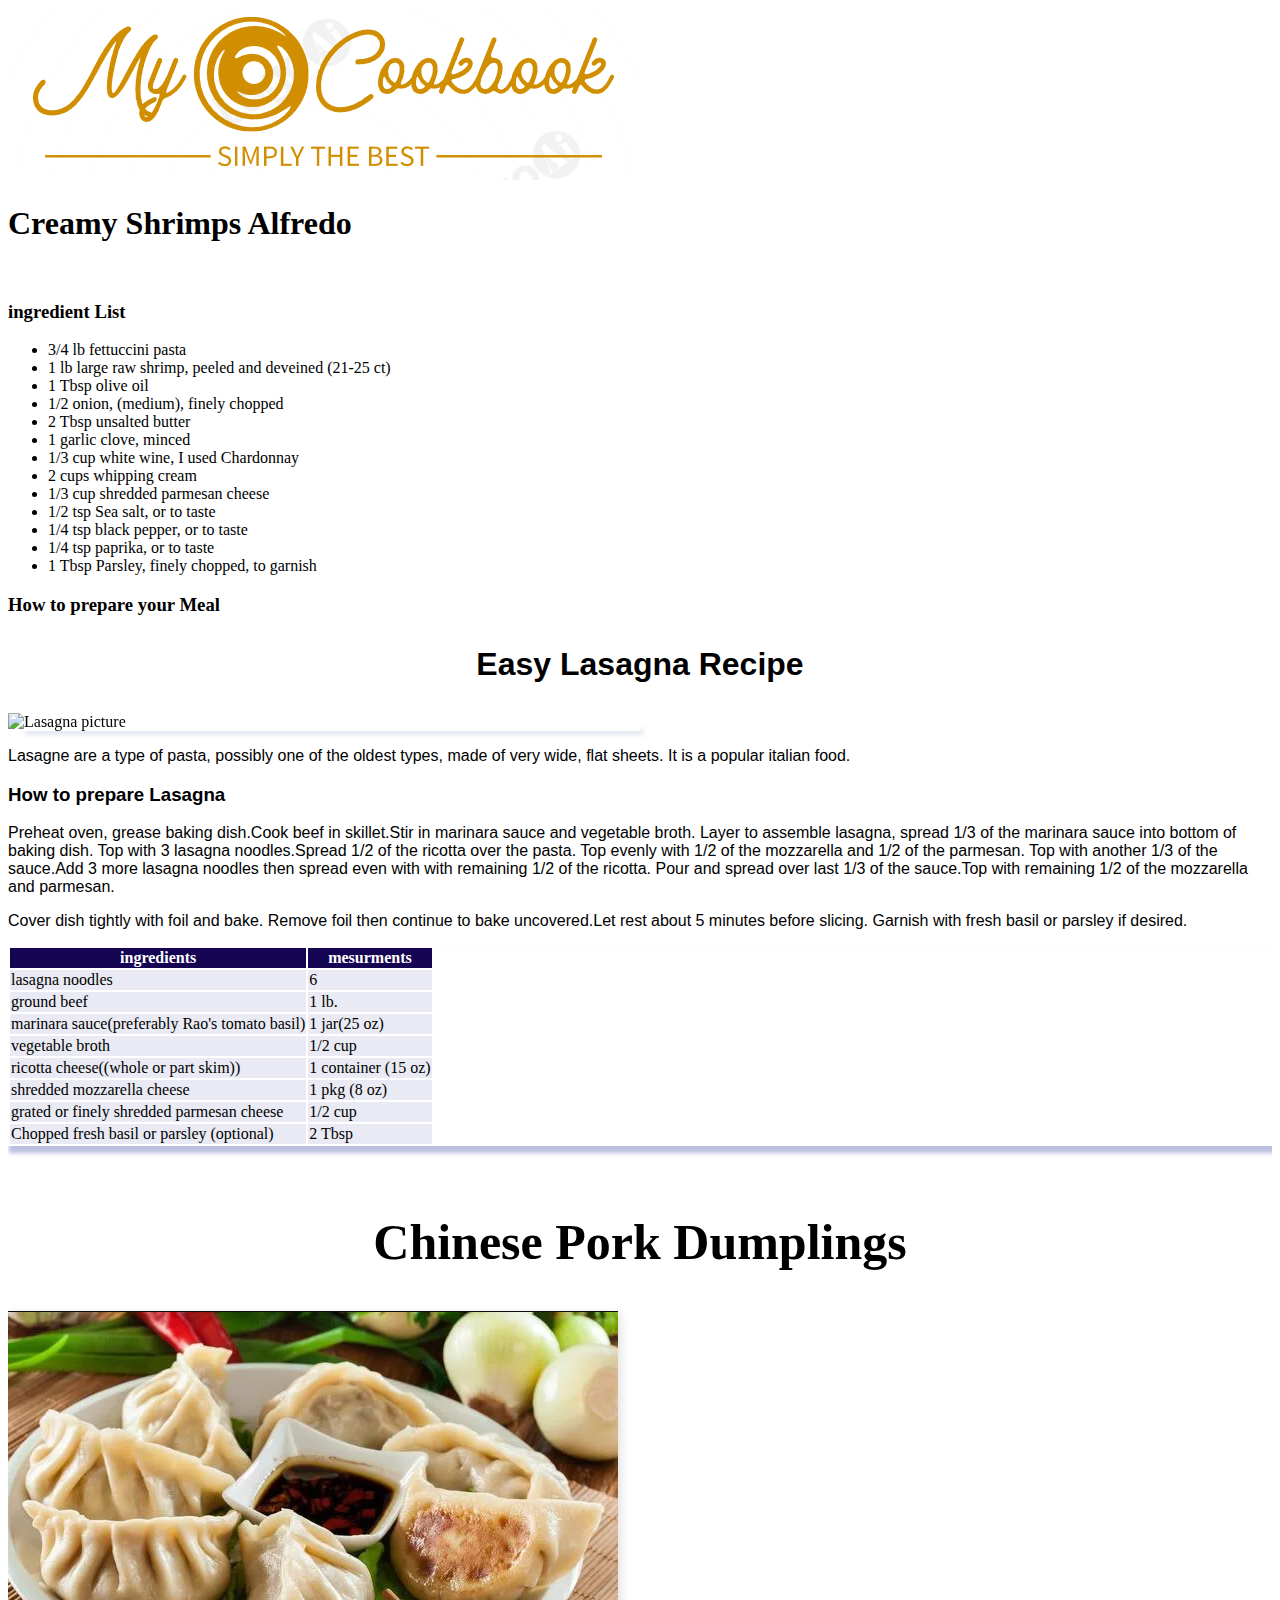
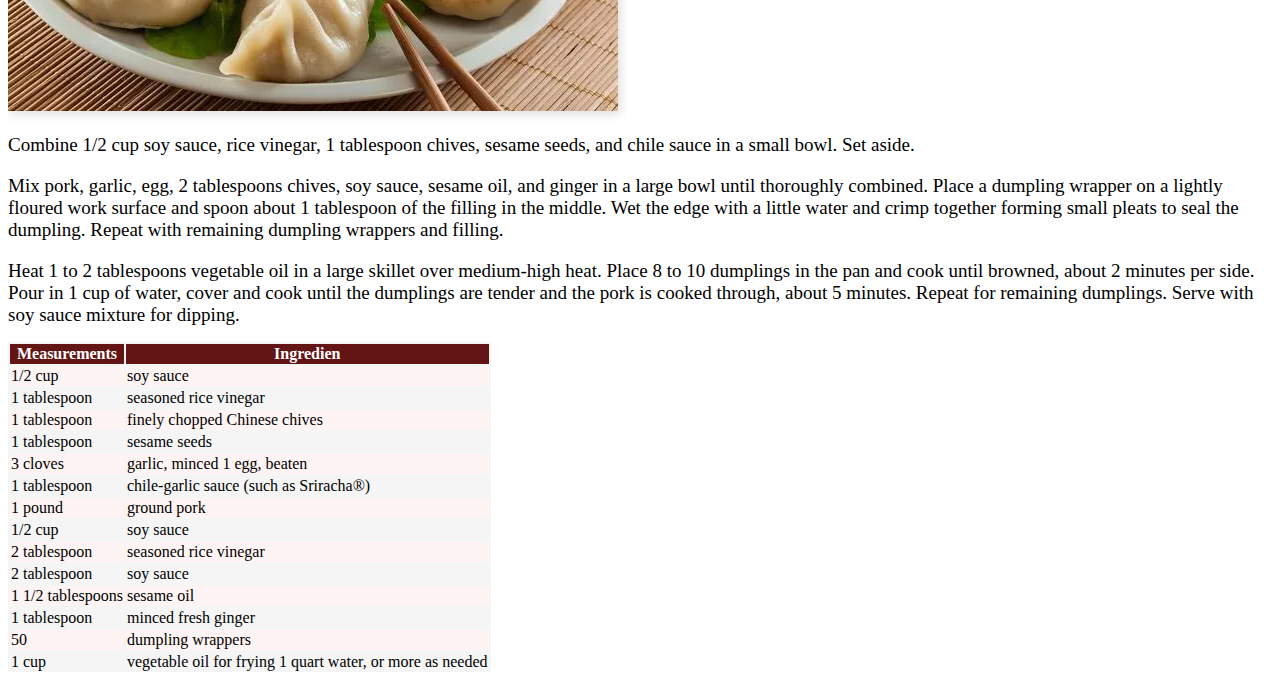
==== index.html @ 38d3a1ac "Add lasgna img and table hover&shadow" ====
<!DOCTYPE html>
<html lang="en">

<head>
    <meta charset="UTF-8">
    <meta http-equiv="X-UA-Compatible" content="IE=edge">
    <meta name="viewport" content="width=device-width, initial-scale=1.0">
    <link rel="stylesheet" href="style.css">
    <link href="https://cdn.jsdelivr.net/npm/bootstrap@5.2.0/dist/css/bootstrap.min.css" rel="stylesheet"
        integrity="sha384-gH2yIJqKdNHPEq0n4Mqa/HGKIhSkIHeL5AyhkYV8i59U5AR6csBvApHHNl/vI1Bx" crossorigin="anonymous">
    <title>My Coockbook</title>
</head>

<body>
    <div class=".container">
        <div class="logo">
            <img src="./Logo.PNG" alt="This Should be a logo">
        </div>
        <!-- Lemmys Part-->
        <h1>Creamy Shrimps Alfredo</h1>
        <div class=".container">
         <div class="row">
          <div class="col">
            <!-- add flex to container and try to box img and contents-->
            <img src="https://simplyhomecooked.com/wp-content/uploads/2021/06/shrimp-alfredo-pasta-30.jpg" width="300px" alt="">
        </div>
        <div class="col">
        <h3>ingredient List</h3>
        <ul>
            <li>3/4 lb fettuccini pasta</li>
            <li>1 lb large raw shrimp, peeled and deveined (21-25 ct)</li>
            <li>1 Tbsp olive oil</li>
            <li>1/2 onion, (medium), finely chopped</li>
            <li>2 Tbsp unsalted butter</li>
            <li>1 garlic clove, minced</li>
            <li>1/3 cup white wine, I used Chardonnay</li>
            <li>2 cups whipping cream</li>
            <li>1/3 cup shredded parmesan cheese</li>
            <li>1/2 tsp Sea salt, or to taste</li>
            <li>1/4 tsp black pepper, or to taste</li>
            <li>1/4 tsp paprika, or to taste</li>
            <li>1 Tbsp Parsley, finely chopped, to garnish</li>
        </ul>
    </div>
    <div class="row">
        <div class="col">
            <H3 class=".center">How to prepare your Meal</H3>
        </div>
    </div>
    </div>
        </div>
        <!-- Lemmys Part -->
        <!-- Salmas Part -->
       
        <div class="container">
            <div class="row">
                <div class="lasagna_heading">
                    <h1>Easy Lasagna Recipe</h1>
                </div>
                <div class="col lasagna_img_column">
                        <img class="lasagna_img" src="https://images.getrecipekit.com/20220225135207-white-lasagna-1.jpeg?aspect_ratio=16:9&quality=90&" alt=" Lasagna picture" width="640px">   
                        <div class="lasgna_img_shadow">
                            <div class="lasagna_img_text">Easy Lasagna Recipe</div>
                        </div>
                </div>
                <div class="col lasagna_info_column ">
                       <p> Lasagne are a type of pasta, possibly one of the oldest types, made of very wide, flat sheets. 
                        It is a popular italian food.<p>
                        <h3>How to prepare Lasagna</h3>
                        <p>Preheat oven, grease baking dish.Cook beef in skillet.Stir in marinara sauce and vegetable broth.
                            Layer to assemble lasagna, spread 1/3 of the marinara sauce into bottom of baking dish.  
                            Top with 3 lasagna noodles.Spread 1/2 of the ricotta over the pasta. Top evenly with 1/2 of the mozzarella and 1/2 of the parmesan. 
                            Top with another 1/3 of the sauce.Add 3 more lasagna noodles then spread even with with remaining 1/2 of the ricotta.
                            Pour and spread over last 1/3 of the sauce.Top with remaining 1/2 of the mozzarella and parmesan.
                        </p>
                        <p> Cover dish tightly with foil and bake.
                            Remove foil then continue to bake uncovered.Let rest about 5 minutes before slicing.
                            Garnish with fresh basil or parsley if desired.</p> 
    
                        </p>
                </div>
                
                 <div class="lasagna_table">
                    <table class="table table-striped table-bordered table-hover ">
                         <thead class="lasagna_table_head">
                             <tr>
                                <th scope="col">ingredients</th>
                                <th scope="col">mesurments</th>
                             </tr>
                         </thead>
                          <tbody class="lasagna_table_body">
                             <tr>
                                 <td>lasagna noodles</td>
                                 <td>6</td>
                             </tr>
                             <tr>
                                 <td>ground beef</td>
                                 <td>1 lb.</td>
                             </tr>
                             <tr>
                                 <td>marinara sauce(preferably Rao's tomato basil)</td>
                                 <td>1 jar(25 oz) </td>
                             </tr>
                             <tr>
                               <td>vegetable broth</td>
                               <td>1/2 cup</td>
                             </tr>
                             <tr>
                               <td> ricotta cheese((whole or part skim))</td>
                               <td>1 container (15 oz) </td>
                             </tr>
                             <tr>
                               <td>shredded mozzarella cheese</td>
                               <td>1 pkg (8 oz)</td>
                             </tr>
                             <tr>
                                 <td>grated or finely shredded parmesan cheese</td>
                                 <td>1/2 cup</td>
                             </tr>
                             <tr>
                                 <td>Chopped fresh basil or parsley (optional)</td>
                                 <td>2 Tbsp</td>
                             </tr>
                         </tbody>
                     </table> 
                 </div>       
          </div>
        </div>
   
        <!-- Salmas Part -->
        <!-- Simrans Part -->
        <section class="dumpling_recipe_main">
            <div class="container">
                <div class="row dumpling_recipe_row">
                    <div class="dumpling_recipe_header">
                        <h2>Chinese Pork Dumplings</h2>
                    </div>
                    <div class="col-md-6 item clean dumpling_recipe_img">
                        <img src="images/Chinadumpling.png" alt="image">
                        <div class="overlay">
                            <span>"</span>
                            <span>Chinese Pork Dumplings</span>
                            <span></span>
                        </div>
                    </div>

                    <div class="col-md-6 dumpling_recipe_text">
                        <p>Combine 1/2 cup soy sauce, rice vinegar, 1 tablespoon chives, sesame seeds, and chile sauce
                            in a small
                            bowl. Set aside.</p>
                        <p>
                            Mix pork, garlic, egg, 2 tablespoons chives, soy sauce, sesame oil, and ginger in a large
                            bowl until
                            thoroughly combined. Place a dumpling wrapper on a lightly floured work surface and spoon
                            about 1
                            tablespoon of the filling in the middle. Wet the edge with a little water and crimp together
                            forming
                            small pleats to seal the dumpling. Repeat with remaining dumpling wrappers and filling.</p>
                        <p>
                            Heat 1 to 2 tablespoons vegetable oil in a large skillet over medium-high heat. Place 8 to
                            10 dumplings
                            in the pan and cook until browned, about 2 minutes per side. Pour in 1 cup of water, cover
                            and cook
                            until the dumplings are tender and the pork is cooked through, about 5 minutes. Repeat for
                            remaining
                            dumplings. Serve with soy sauce mixture for dipping.</p>
                    </div>
                    <div class="scrollbar" id="style-1">
                        <table class="table table-bordered table-striped mb-0">
                            <thead>
                                <tr class="heading_part">
                                    <th scope="col">Measurements</th>
                                    <th scope="col">Ingredien</th>
                                </tr>
                            </thead>
                            <tbody>
                                <tr class="discription_part">
                                    <td>1/2 cup</td>
                                    <td>soy sauce</td>
                                </tr>
                                <tr>
                                    <td>1 tablespoon</td>
                                    <td>seasoned rice vinegar</td>
                                </tr>
                                <tr class="discription_part">
                                    <td>1 tablespoon</td>
                                    <td>finely chopped Chinese chives</td>
                                </tr>
                                <tr>
                                    <td>1 tablespoon</td>
                                    <td>sesame seeds</td>
                                </tr>
                                <tr class="discription_part">
                                    <td>3 cloves</td>
                                    <td>garlic, minced 1 egg, beaten</td>
                                </tr>
                                <tr>
                                    <td>1 tablespoon</td>
                                    <td>chile-garlic sauce (such as Sriracha®)</td>
                                </tr>
                                <tr class="discription_part">
                                    <td>1 pound</td>
                                    <td>ground pork</td>
                                </tr>
                                <tr>
                                    <td>1/2 cup</td>
                                    <td>soy sauce</td>
                                </tr>
                                <tr class="discription_part">
                                    <td>2 tablespoon</td>
                                    <td>seasoned rice vinegar</td>
                                </tr>
                                <tr>
                                    <td>2 tablespoon</td>
                                    <td>soy sauce</td>
                                </tr>
                                <tr class="discription_part">
                                    <td>1 1/2 tablespoons</td>
                                    <td>sesame oil</td>
                                </tr>
                                <tr>
                                    <td>1 tablespoon</td>
                                    <td> minced fresh ginger</td>
                                </tr>
                                <tr class="discription_part">
                                    <td>50</td>
                                    <td>dumpling wrappers</td>
                                </tr>
                                <tr>
                                    <td>1 cup</td>
                                    <td>vegetable oil for frying 1 quart water, or more as needed</td>
                                </tr>
                            </tbody>
                        </table>
                    </div>
                </div>
            </div>
        </section>
        <!-- Simrans Part -->
    </div>
    <footer>

    </footer>
</body>

</html>
---- style.css ----
html {
    overflow-x: hidden;
}
section {
    padding: 25px 0;
}
body {
    overflow: hidden;
}
/* ----------------Simran's section start */
.dumpling_recipe_main .dumpling_recipe_header h2{
text-align: center;
margin-bottom: 40px;
font-size: 50px;
}
.dumpling_recipe_main .dumpling_recipe_img img{
width: 100%;
}
.dumpling_recipe_main .dumpling_recipe_text p{
  font-size: 19px;
  margin-bottom: 16px;
    }
.dumpling_recipe_main .heading_part {
    background-color: rgb(99 21 21) !important;
    color: white;
}
.dumpling_recipe_main .discription_part {
    background-color: #fff4f4;
}

.scrollbar {
    margin-left: 30px;
    float: left;
    height: 330px;
       background: #f5f5f5;
    overflow-y: scroll;
    margin-bottom: 25px;
    margin: 0 !important;
    padding: 0 !important;
}
.force-overflow {
    min-height: 450px;
}
#style-1::-webkit-scrollbar-track {
    -webkit-box-shadow: inset 0 0 6px rgba(0, 0, 0, 0.3);
    border-radius: 10px;
    background-color: #f5f5f5;
}
#style-1::-webkit-scrollbar {
    width: 12px;
    background-color: #f5f5f5;
}
#style-1::-webkit-scrollbar-thumb {
    border-radius: 10px;
    -webkit-box-shadow: inset 0 0 6px rgba(0, 0, 0, 0.3);
    background-color: rgb(99 21 21);
}

    /* effect-clean*/


    .item{
        height: 400px;
        background-color: white;
        position: relative;
        display: inline-block;
        overflow: hidden;
        box-shadow: 2px 3px 10px #dddddd;
      }
      
      .item .overlay{
        color: #000;
        width: 100%;
        height: 100%;
        background-color:  #ffffff82;
        opacity: 0;
        transition: all 0.5s ease;
        position: absolute;
        top: 0; 
        bottom: 0;
      }



.clean .overlay span:nth-child(1){
    position: absolute;
    left: 30%;
    top: 40%;
    font-size: 50px;
    font-weight: bold;
    font-family: coustard;
    transform: translateX(-50%);
  }
  
  .clean .overlay span:nth-child(2){
    position: absolute;
    top: 50%;
    left: 50%;
    font-size: 25px;
    transform: translateX(-50%);
  }
  
  .clean .overlay span:nth-child(3){
    height: 3px;
    background-color: #000;
    position: absolute;
    top: 60%;
    left: 0;
  }
  
  .clean .overlay:hover{
    opacity: 0.93;
  }
  
  .clean .overlay:hover span:nth-child(1){
    animation: slide 0.4s;
  }
  
  .clean .overlay:hover span:nth-child(2){
    animation: slide 0.7s;
  }
  
  .clean .overlay:hover span:nth-child(3){
    animation: line 0.5s forwards;
  }
  
  @keyframes slide{
    0%   {transform:translateX(-10%);}
    100% {transform:translateX(-50%);}
  }
  
  @keyframes line{
    0%   {width: 0;}
    100% {width: 50%}
  }

/* ----------------Simran's section end */

/* ----------------Salma's section start */
.lasagna_heading{
  text-align: center;
  margin: 30px;
  font-family: Verdana,sans-serif;

}
.lasagna_img_column {
  position: relative;
  width: 50%;
}
.lasagna_img_column:hover .lasagna_img{
  opacity: 0.3;
}
.lasagna_img_column:hover .lasgna_img_shadow{
  opacity: 1;
}
.lasagna_img{
  opacity: 1;
  display: block;
  width: 100%;
  height: auto;
  transition: .5s ease;
  backface-visibility: hidden;
  box-shadow: 10px 10px 5px -7px rgba(188,195,217,0.64);
}
.lasgna_img_shadow {
  transition: .5s ease;
  opacity: 0;
  position: absolute;
  top: 40%;
  left: 50%;
  transform: translate(-50%, -50%);
}
.lasagna_img_text {
  color:black;
  font-family: Brush Script MT ;
  font-size: 30px;
}
.lasagna_info_column{
  font-size: 16px;
  font-family: Verdana,sans-serif;
}
/*Table design*/
.lasagna_table{
  box-shadow: 3px 5px 4px 2px rgba(161,165,212,0.71);
  margin-top: 10px;
}
.lasagna_table_head{
  background-color: rgb(21, 4, 82);
  color: white;
}
.lasagna_table_body{
  background-color: #e9eaf3;
}
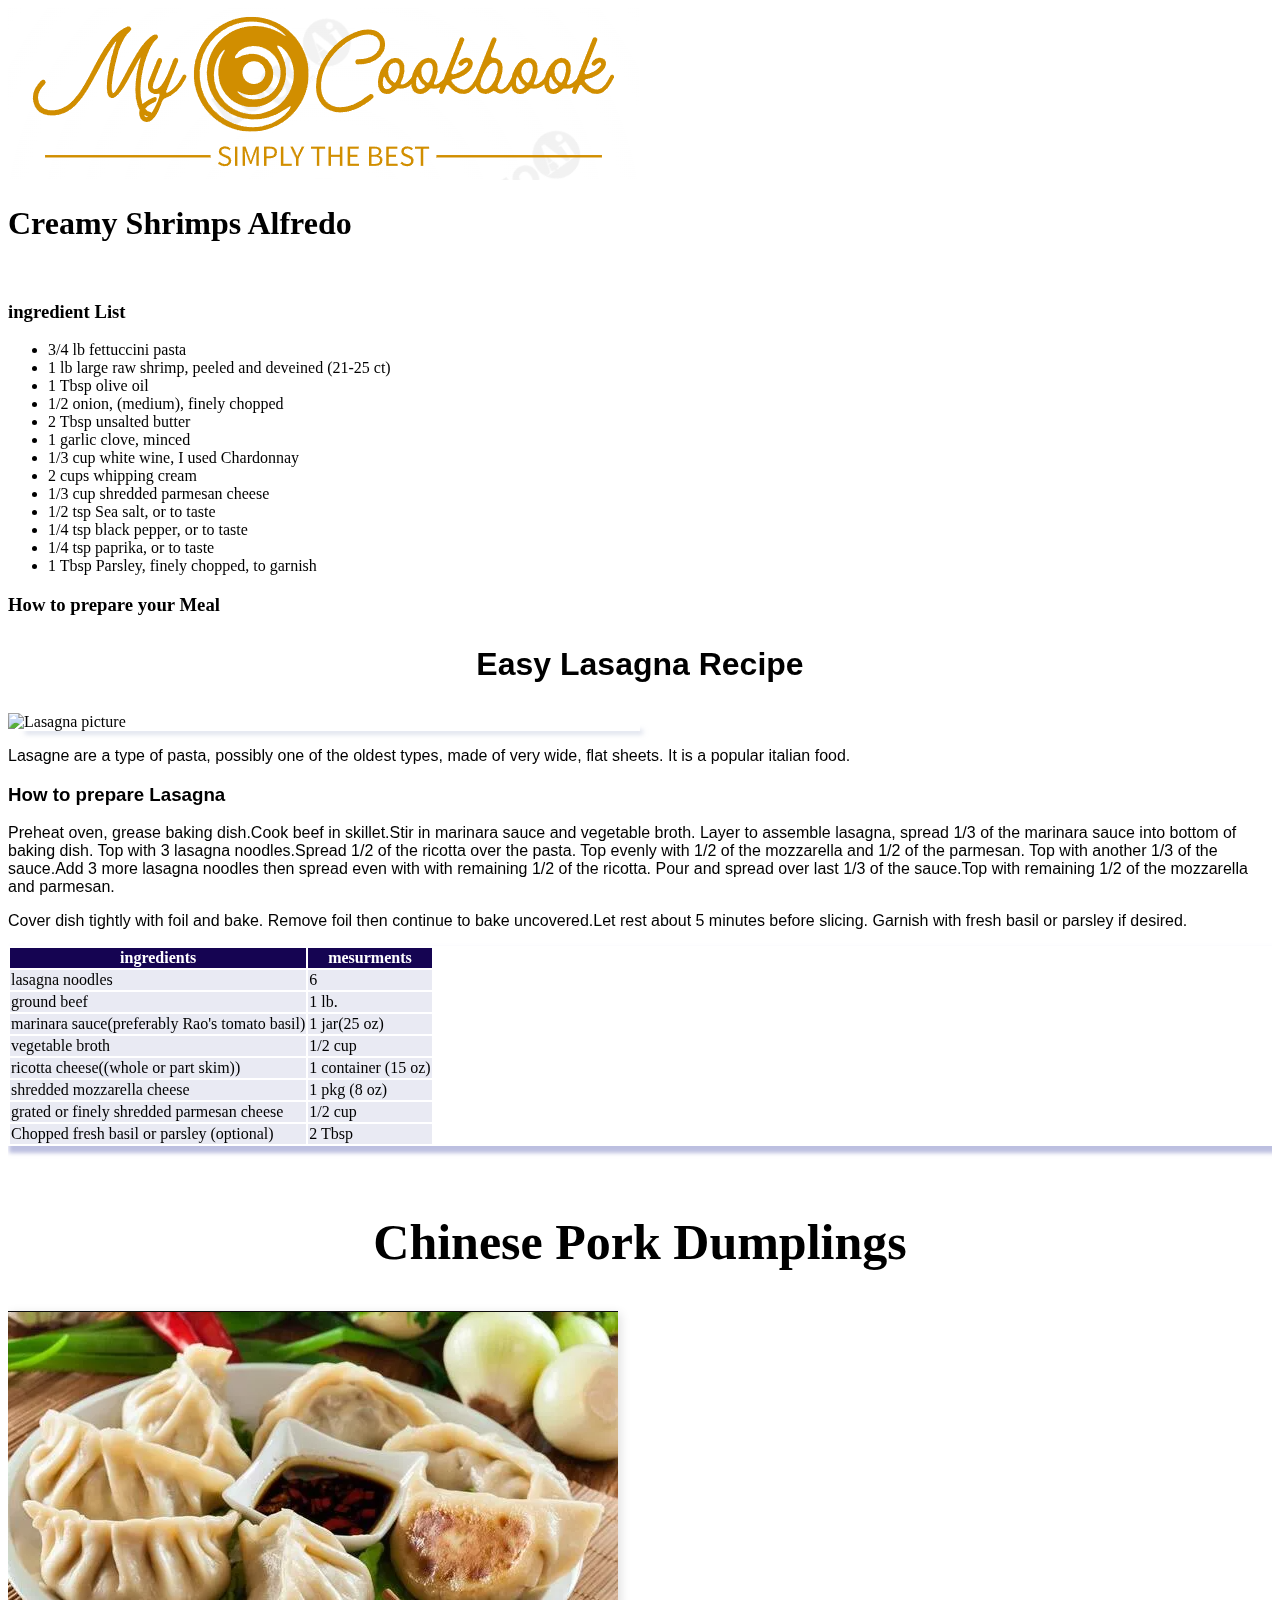
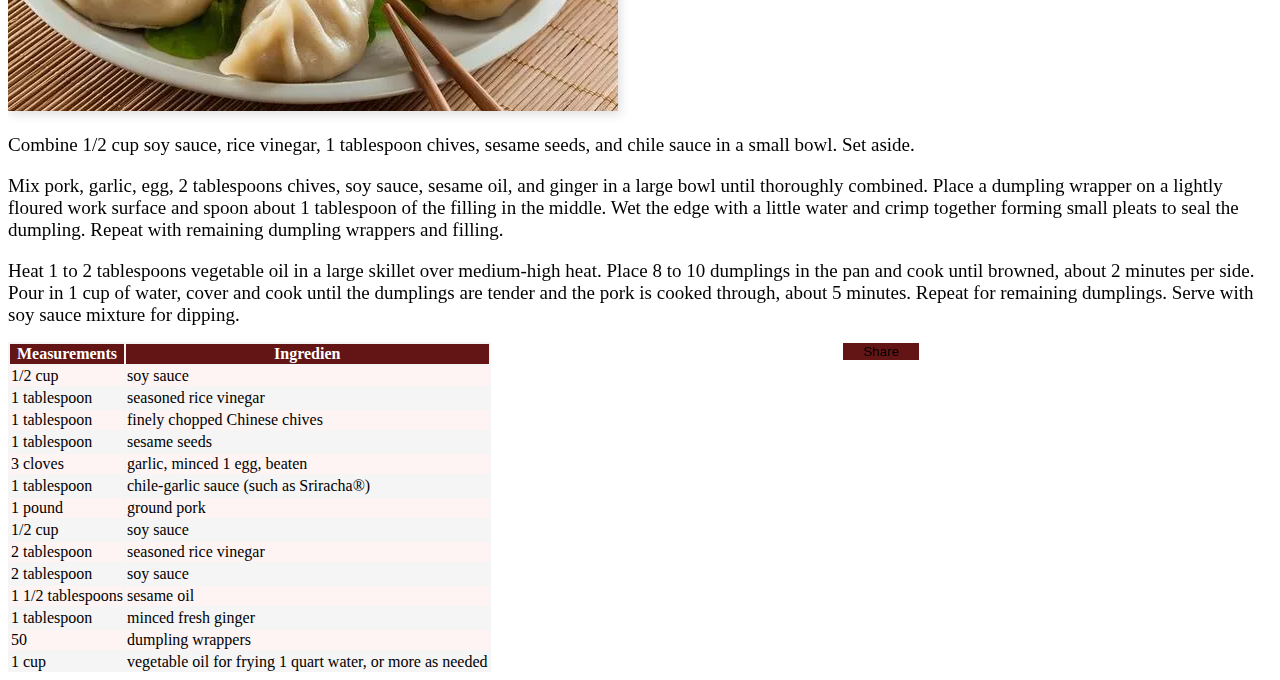
==== commit 9d197adf: "Merge pull request #14 from Dreamyashflower/css" ====
--- a/index.html
+++ b/index.html
@@ -233,6 +233,14 @@
                             </tbody>
                         </table>
                     </div>
+                     <div class="row dumpling_recipe_btn">
+                        <div class="col mt-2 mb-2 dumpling_recipe_btn_inner">
+                            <button type="button" class="btn btn-primary"
+                                onclick="alert('Do you want to share this recipe?')">
+                                Share
+                            </button>
+                        </div>
+                    </div>
                 </div>
             </div>
         </section>
--- a/style.css
+++ b/style.css
@@ -28,35 +28,42 @@
 .dumpling_recipe_main .discription_part {
     background-color: #fff4f4;
 }
-
-.scrollbar {
+.dumpling_recipe_main .scrollbar {
     margin-left: 30px;
     float: left;
     height: 330px;
-       background: #f5f5f5;
+    background: #f5f5f5;
     overflow-y: scroll;
     margin-bottom: 25px;
     margin: 0 !important;
     padding: 0 !important;
 }
-.force-overflow {
+.dumpling_recipe_main .force-overflow {
     min-height: 450px;
 }
-#style-1::-webkit-scrollbar-track {
+.dumpling_recipe_main #style-1::-webkit-scrollbar-track {
     -webkit-box-shadow: inset 0 0 6px rgba(0, 0, 0, 0.3);
     border-radius: 10px;
     background-color: #f5f5f5;
 }
-#style-1::-webkit-scrollbar {
+.dumpling_recipe_main #style-1::-webkit-scrollbar {
     width: 12px;
     background-color: #f5f5f5;
 }
-#style-1::-webkit-scrollbar-thumb {
+.dumpling_recipe_main #style-1::-webkit-scrollbar-thumb {
     border-radius: 10px;
     -webkit-box-shadow: inset 0 0 6px rgba(0, 0, 0, 0.3);
     background-color: rgb(99 21 21);
 }
-
+.dumpling_recipe_main .dumpling_recipe_btn_inner {
+    text-align: center;
+}
+.dumpling_recipe_main .dumpling_recipe_btn_inner button {
+    background-color: rgb(99 21 21);
+    padding-right: 20px;
+    padding-left: 20px;
+    border: none;
+}
     /* effect-clean*/
 
 
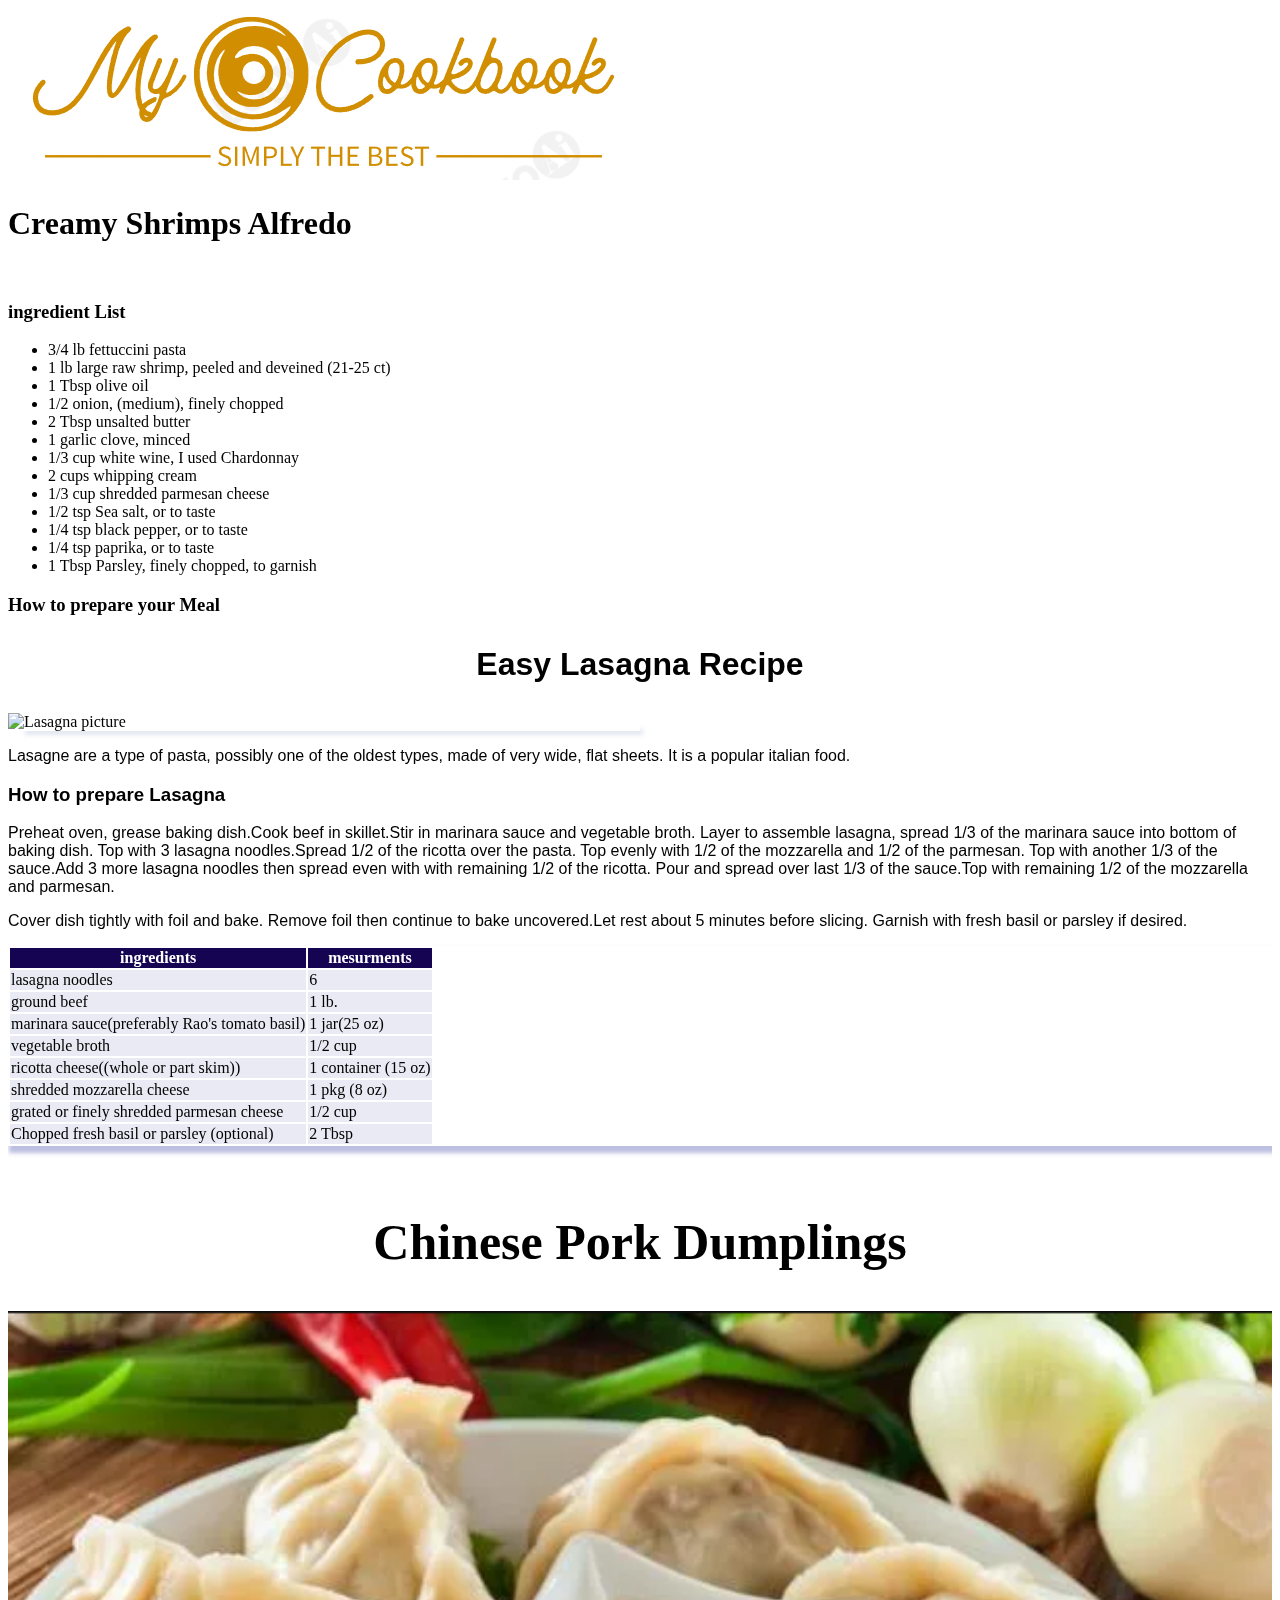
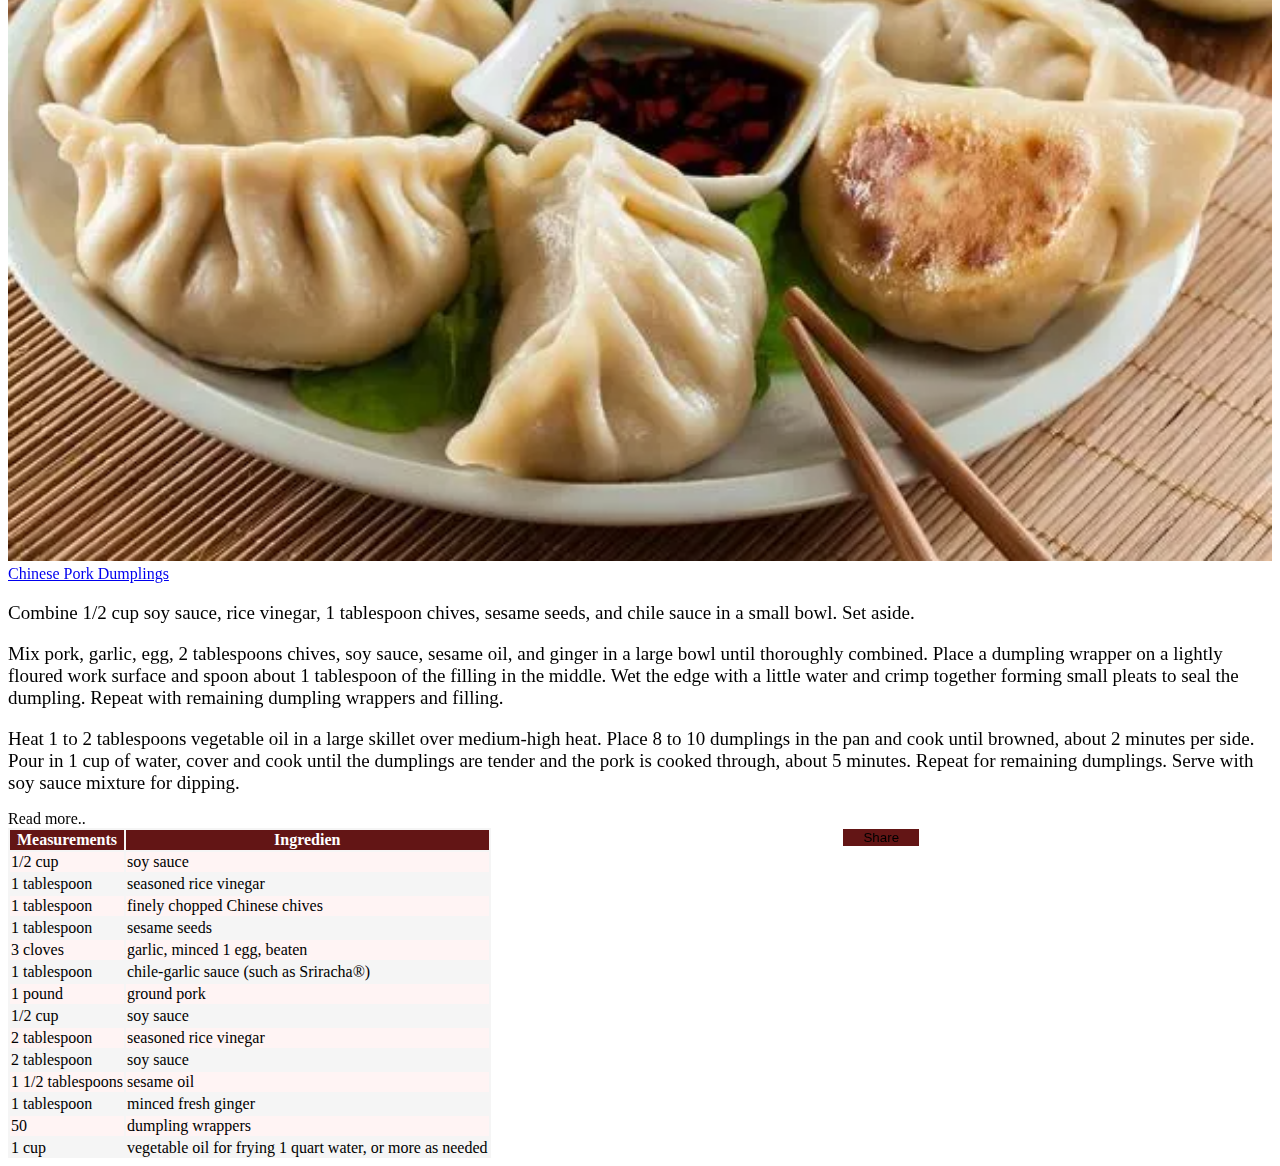
==== commit c9d211ca: "add javascript in html page" ====
--- a/index.html
+++ b/index.html
@@ -126,129 +126,177 @@
                  </div>       
           </div>
         </div>
-   
-        <!-- Salmas Part -->
-        <!-- Simrans Part -->
-        <section class="dumpling_recipe_main">
-            <div class="container">
-                <div class="row dumpling_recipe_row">
+   </div>
+    <!-- Salmas Part -->
+    <!-- Simrans Part -->
+    <section class="dumpling_recipe_main">
+        <div class="container">
+            <div class="dumpling_recipe_inner">
+                <div class="row">
                     <div class="dumpling_recipe_header">
                         <h2>Chinese Pork Dumplings</h2>
                     </div>
-                    <div class="col-md-6 item clean dumpling_recipe_img">
-                        <img src="images/Chinadumpling.png" alt="image">
-                        <div class="overlay">
-                            <span>"</span>
-                            <span>Chinese Pork Dumplings</span>
-                            <span></span>
-                        </div>
+                    <div class="col-md-6 dumpling_recipe_img">
+                        <a href="#0">
+                            <div class="img-overlay">
+                                <img src="images/Chinadumpling.png" alt="Avatar" class="img-overlay-image">
+                                <div class="overlay">
+                                    <div class="text">Chinese Pork Dumplings</div>
+                                </div>
+                            </div>
+                        </a>
+
                     </div>
-
                     <div class="col-md-6 dumpling_recipe_text">
-                        <p>Combine 1/2 cup soy sauce, rice vinegar, 1 tablespoon chives, sesame seeds, and chile sauce
+                        <p>Combine 1/2 cup soy sauce, rice vinegar, 1 tablespoon chives, sesame seeds, and chile
+                            sauce
                             in a small
                             bowl. Set aside.</p>
+
                         <p>
-                            Mix pork, garlic, egg, 2 tablespoons chives, soy sauce, sesame oil, and ginger in a large
+                            Mix pork, garlic, egg, 2 tablespoons chives, soy sauce, sesame oil, and ginger in a
+                            large
                             bowl until
-                            thoroughly combined. Place a dumpling wrapper on a lightly floured work surface and spoon
+                            thoroughly combined. Place a dumpling wrapper on a lightly floured work surface and
+                            spoon
                             about 1
-                            tablespoon of the filling in the middle. Wet the edge with a little water and crimp together
+                            tablespoon of the filling in the middle. Wet the edge with a little water and crimp
+                            together
                             forming
-                            small pleats to seal the dumpling. Repeat with remaining dumpling wrappers and filling.</p>
-                        <p>
-                            Heat 1 to 2 tablespoons vegetable oil in a large skillet over medium-high heat. Place 8 to
-                            10 dumplings
-                            in the pan and cook until browned, about 2 minutes per side. Pour in 1 cup of water, cover
-                            and cook
-                            until the dumplings are tender and the pork is cooked through, about 5 minutes. Repeat for
-                            remaining
-                            dumplings. Serve with soy sauce mixture for dipping.</p>
+                            small pleats to seal the dumpling. Repeat with remaining dumpling wrappers and filling.
+                        </p>
+                        <div id="extra_content" class="extra_content">
+                            <p>
+                                Heat 1 to 2 tablespoons vegetable oil in a large skillet over medium-high heat. Place 8
+                                to
+                                10 dumplings
+                                in the pan and cook until browned, about 2 minutes per side. Pour in 1 cup of water,
+                                cover
+                                and cook
+                                until the dumplings are tender and the pork is cooked through, about 5 minutes. Repeat
+                                for
+                                remaining
+                                dumplings. Serve with soy sauce mixture for dipping.</p>
+                        </div>
+                        <div id="read_more" class="read_more">Read more..</div>
                     </div>
-                    <div class="scrollbar" id="style-1">
-                        <table class="table table-bordered table-striped mb-0">
-                            <thead>
-                                <tr class="heading_part">
-                                    <th scope="col">Measurements</th>
-                                    <th scope="col">Ingredien</th>
-                                </tr>
-                            </thead>
-                            <tbody>
-                                <tr class="discription_part">
-                                    <td>1/2 cup</td>
-                                    <td>soy sauce</td>
-                                </tr>
-                                <tr>
-                                    <td>1 tablespoon</td>
-                                    <td>seasoned rice vinegar</td>
-                                </tr>
-                                <tr class="discription_part">
-                                    <td>1 tablespoon</td>
-                                    <td>finely chopped Chinese chives</td>
-                                </tr>
-                                <tr>
-                                    <td>1 tablespoon</td>
-                                    <td>sesame seeds</td>
-                                </tr>
-                                <tr class="discription_part">
-                                    <td>3 cloves</td>
-                                    <td>garlic, minced 1 egg, beaten</td>
-                                </tr>
-                                <tr>
-                                    <td>1 tablespoon</td>
-                                    <td>chile-garlic sauce (such as Sriracha®)</td>
-                                </tr>
-                                <tr class="discription_part">
-                                    <td>1 pound</td>
-                                    <td>ground pork</td>
-                                </tr>
-                                <tr>
-                                    <td>1/2 cup</td>
-                                    <td>soy sauce</td>
-                                </tr>
-                                <tr class="discription_part">
-                                    <td>2 tablespoon</td>
-                                    <td>seasoned rice vinegar</td>
-                                </tr>
-                                <tr>
-                                    <td>2 tablespoon</td>
-                                    <td>soy sauce</td>
-                                </tr>
-                                <tr class="discription_part">
-                                    <td>1 1/2 tablespoons</td>
-                                    <td>sesame oil</td>
-                                </tr>
-                                <tr>
-                                    <td>1 tablespoon</td>
-                                    <td> minced fresh ginger</td>
-                                </tr>
-                                <tr class="discription_part">
-                                    <td>50</td>
-                                    <td>dumpling wrappers</td>
-                                </tr>
-                                <tr>
-                                    <td>1 cup</td>
-                                    <td>vegetable oil for frying 1 quart water, or more as needed</td>
-                                </tr>
-                            </tbody>
-                        </table>
-                    </div>
-                     <div class="row dumpling_recipe_btn">
-                        <div class="col mt-2 mb-2 dumpling_recipe_btn_inner">
-                            <button type="button" class="btn btn-primary"
-                                onclick="alert('Do you want to share this recipe?')">
-                                Share
-                            </button>
-                        </div>
-                    </div>
                 </div>
             </div>
-        </section>
-        <!-- Simrans Part -->
-    </div>
+            <div class="row">
+                <div class="scrollbar" id="style-1">
+                    <table class="table table-bordered table-striped mb-0">
+                        <thead>
+                            <tr class="heading_part">
+                                <th scope="col">Measurements</th>
+                                <th scope="col">Ingredien</th>
+                            </tr>
+                        </thead>
+                        <tbody>
+                            <tr class="discription_part">
+                                <td>1/2 cup</td>
+                                <td>soy sauce</td>
+                            </tr>
+                            <tr class="discription_part_second">
+                                <td>1 tablespoon</td>
+                                <td>seasoned rice vinegar</td>
+                            </tr>
+                            <tr class="discription_part">
+                                <td>1 tablespoon</td>
+                                <td>finely chopped Chinese chives</td>
+                            </tr>
+                            <tr class="discription_part_second">
+                                <td>1 tablespoon</td>
+                                <td>sesame seeds</td>
+                            </tr>
+                            <tr class="discription_part">
+                                <td>3 cloves</td>
+                                <td>garlic, minced 1 egg, beaten</td>
+                            </tr>
+                            <tr class="discription_part_second">
+                                <td>1 tablespoon</td>
+                                <td>chile-garlic sauce (such as Sriracha®)</td>
+                            </tr>
+                            <tr class="discription_part">
+                                <td>1 pound</td>
+                                <td>ground pork</td>
+                            </tr>
+                            <tr class="discription_part_second">
+                                <td>1/2 cup</td>
+                                <td>soy sauce</td>
+                            </tr>
+                            <tr class="discription_part">
+                                <td>2 tablespoon</td>
+                                <td>seasoned rice vinegar</td>
+                            </tr>
+                            <tr class="discription_part_second">
+                                <td>2 tablespoon</td>
+                                <td>soy sauce</td>
+                            </tr>
+                            <tr class="discription_part">
+                                <td>1 1/2 tablespoons</td>
+                                <td>sesame oil</td>
+                            </tr>
+                            <tr class="discription_part_second">
+                                <td>1 tablespoon</td>
+                                <td> minced fresh ginger</td>
+                            </tr>
+                            <tr class="discription_part">
+                                <td>50</td>
+                                <td>dumpling wrappers</td>
+                            </tr>
+                            <tr class="discription_part_second" s>
+                                <td>1 cup</td>
+                                <td>vegetable oil for frying 1 quart water, or more as needed</td>
+                            </tr>
+                        </tbody>
+                    </table>
+                </div>
+            </div>
+            <div class="row dumpling_recipe_btn">
+                <div class="col mt-3 mb-3 dumpling_recipe_btn_inner">
+                    <!-- <button type="button" class="btn btn-primary"
+                            onclick="alert('Do you want to share this recipe?'+ window.location.href)">
+                            Share
+                        </button> -->
+                    <button type="button" class="btn btn-primary" onclick="confirmation()" value="Share">
+                        Share
+                    </button>
+                </div>
+            </div>
+        </div>
+    </section>
+    <!-- Simrans Part -->
+    
     <footer>
-
     </footer>
+    
+    <script type="text/javascript">
+        // ------------alert..---------
+        function confirmation() {
+            var answer = confirm('Do you want to share this recipe?\n' + window.location.href);
+            if (answer) {
+                window.location = "recipe_page.html";
+            }
+            else {
+                alert("Thanks for sticking around!")
+            }
+        }
+        // ------------Read more..---------
+        document.getElementById("read_more").addEventListener('click', changeClass);
+
+        function changeClass() {
+            var content = document.getElementById("extra_content");
+            var btn = document.getElementById("read_more");
+            content.classList.toggle('show');
+
+            if (content.classList.contains("show")) {
+                btn.innerHTML = "Show less";
+            } else {
+                btn.innerHTML = "Read more..";
+            }
+        }
+
+    </script>
 </body>
 
 </html>
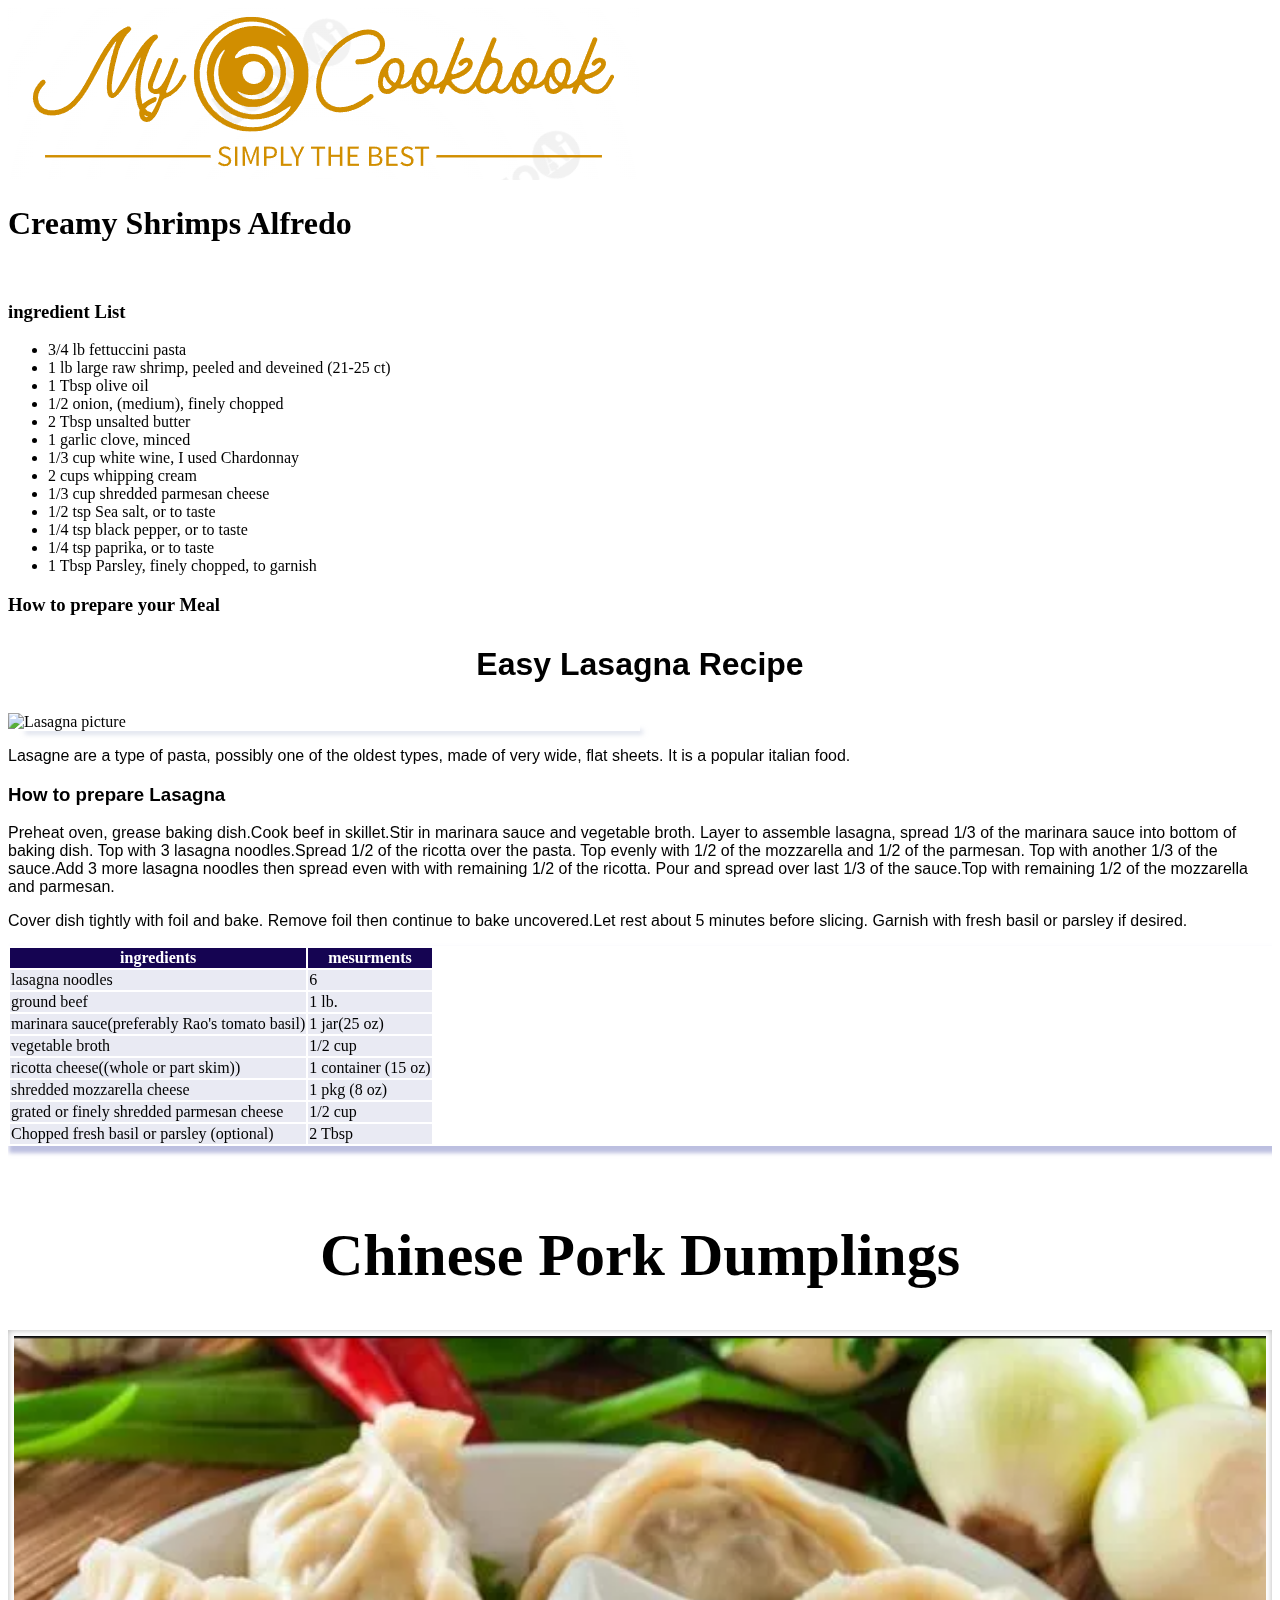
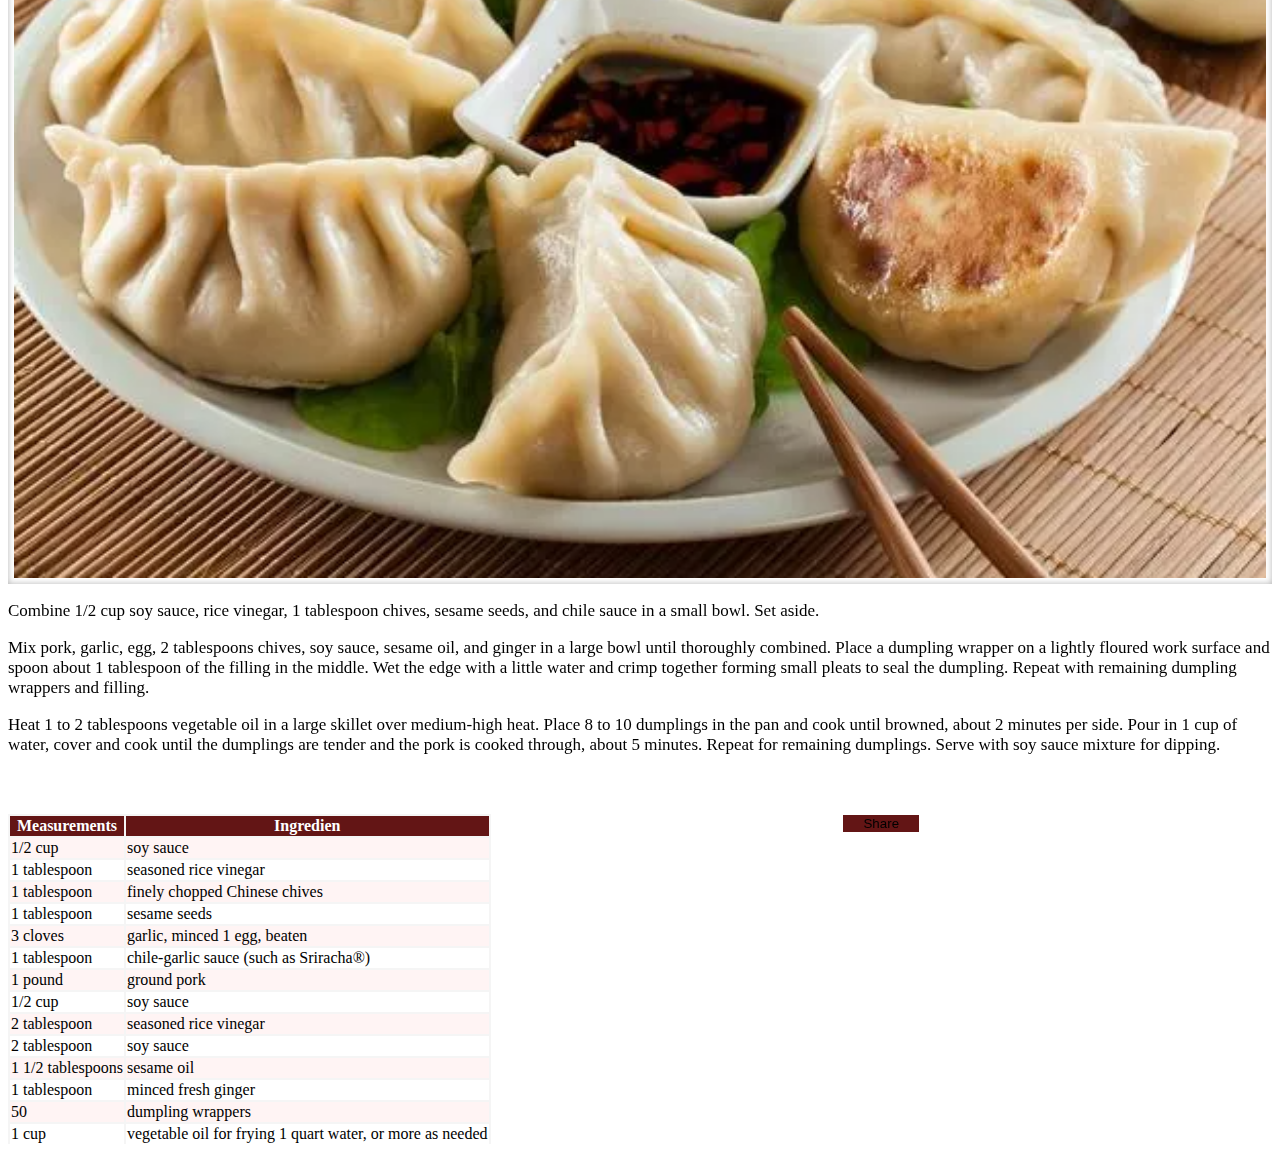
==== commit ec105c82: "edit 1 line in javascript" ====
--- a/index.html
+++ b/index.html
@@ -275,7 +275,7 @@
         function confirmation() {
             var answer = confirm('Do you want to share this recipe?\n' + window.location.href);
             if (answer) {
-                window.location = "recipe_page.html";
+                 window.location = "https://htmlpreview.github.io/?https://github.com/Dreamyashflower/My_Cookbook/blob/main/" + "recipe_page.html";
             }
             else {
                 alert("Thanks for sticking around!")
--- a/style.css
+++ b/style.css
@@ -1,4 +1,3 @@
-
 html {
     overflow-x: hidden;
 }
@@ -9,24 +8,35 @@
     overflow: hidden;
 }
 /* ----------------Simran's section start */
-.dumpling_recipe_main .dumpling_recipe_header h2{
-text-align: center;
-margin-bottom: 40px;
-font-size: 50px;
-}
-.dumpling_recipe_main .dumpling_recipe_img img{
-width: 100%;
-}
-.dumpling_recipe_main .dumpling_recipe_text p{
-  font-size: 19px;
-  margin-bottom: 16px;
-    }
+.dumpling_recipe_main .dumpling_recipe_header h2 {
+    text-align: center;
+    margin-bottom: 40px;
+    font-size: 50px;
+}
+.dumpling_recipe_main .dumpling_recipe_inner {
+    padding-bottom: 50px;
+}
+.dumpling_recipe_main .dumpling_recipe_img img {
+    width: 100%;
+}
+.dumpling_recipe_main .img-overlay {
+    -webkit-box-shadow: inset 0 0 6px rgb(0 0 0 / 30%);
+    padding: 6px;
+    background-color: white;
+}
+.dumpling_recipe_main .dumpling_recipe_text p {
+    font-size: 20px;
+    margin-bottom: 9px;
+}
 .dumpling_recipe_main .heading_part {
     background-color: rgb(99 21 21) !important;
     color: white;
 }
 .dumpling_recipe_main .discription_part {
     background-color: #fff4f4;
+}
+.dumpling_recipe_main .discription_part_second {
+    background-color: #ffff;
 }
 .dumpling_recipe_main .scrollbar {
     margin-left: 30px;
@@ -64,85 +74,126 @@
     padding-left: 20px;
     border: none;
 }
-    /* effect-clean*/
-
-
-    .item{
-        height: 400px;
-        background-color: white;
-        position: relative;
-        display: inline-block;
-        overflow: hidden;
-        box-shadow: 2px 3px 10px #dddddd;
-      }
-      
-      .item .overlay{
-        color: #000;
-        width: 100%;
-        height: 100%;
-        background-color:  #ffffff82;
-        opacity: 0;
-        transition: all 0.5s ease;
-        position: absolute;
-        top: 0; 
-        bottom: 0;
-      }
-
-
-
-.clean .overlay span:nth-child(1){
+/* effect-img hover*/
+.img-overlay {
+    position: relative;
+}
+
+.img-overlay-image {
+    display: block;
+    width: 100%;
+    height: auto;
+}
+
+.overlay {
     position: absolute;
-    left: 30%;
-    top: 40%;
-    font-size: 50px;
-    font-weight: bold;
-    font-family: coustard;
-    transform: translateX(-50%);
-  }
-  
-  .clean .overlay span:nth-child(2){
+    top: 0;
+    bottom: 0;
+    left: 0;
+    right: 0;
+    height: 100%;
+    width: 100%;
+    opacity: 0;
+    transition: 0.5s ease;
+    background-color: rgb(255 255 255 / 38%);
+}
+
+.img-overlay:hover .overlay {
+    opacity: 1;
+}
+
+.text {
+    color: rgb(0, 0, 0);
+    font-size: 25px;
     position: absolute;
     top: 50%;
     left: 50%;
-    font-size: 25px;
-    transform: translateX(-50%);
-  }
-  
-  .clean .overlay span:nth-child(3){
-    height: 3px;
-    background-color: #000;
-    position: absolute;
-    top: 60%;
-    left: 0;
-  }
-  
-  .clean .overlay:hover{
-    opacity: 0.93;
-  }
-  
-  .clean .overlay:hover span:nth-child(1){
-    animation: slide 0.4s;
-  }
-  
-  .clean .overlay:hover span:nth-child(2){
-    animation: slide 0.7s;
-  }
-  
-  .clean .overlay:hover span:nth-child(3){
-    animation: line 0.5s forwards;
-  }
-  
-  @keyframes slide{
-    0%   {transform:translateX(-10%);}
-    100% {transform:translateX(-50%);}
-  }
-  
-  @keyframes line{
-    0%   {width: 0;}
-    100% {width: 50%}
-  }
+    transform: translate(-50%, -50%);
+    -ms-transform: translate(-50%, -50%);
+    text-align: center;
+    font-weight: 600;
+}
+/* read_more--- */
+.read_more {
+    font-size: 20px;
+    text-align: center;
+    line-height: 2.5;
+}
+.extra_content {
+    display: contents;
+}
+@media (min-width: 768px) and (max-width: 1199px) {
+    .extra_content {
+        display: none;
+        width: 100%;
+    }
+    #read_more {
+        display: block;
+    }
+}
+.read_more {
+    display: none;
+}
+.show {
+    display: block !important;
+}
+
+/* ----all media */
+@media screen and (min-width: 1300px) and (max-width: 1599px) {
+    .dumpling_recipe_main .dumpling_recipe_header h2 {
+        font-size: 60px;
+    }
+    .dumpling_recipe_main .dumpling_recipe_text p {
+        font-size: 17px;
+    }
+}
+@media screen and (min-width: 1200px) and (max-width: 1299px) {
+    .dumpling_recipe_main .dumpling_recipe_header h2 {
+        font-size: 60px;
+    }
+    .dumpling_recipe_main .dumpling_recipe_text p {
+        font-size: 17px;
+    }
+}
+@media screen and (max-width: 1024px) and (max-width: 1199px) {
+    .dumpling_recipe_main .dumpling_recipe_header h2 {
+        font-size: 40px;
+    }
+    .dumpling_recipe_main .dumpling_recipe_text p {
+        font-size: 17px;
+    }
+}
+@media screen and (max-width: 767px) {
+    .dumpling_recipe_main .dumpling_recipe_header h2 {
+        font-size: 40px;
+    }
+    .dumpling_recipe_main .dumpling_recipe_text p {
+        font-size: 16px;
+    }
+}
+@media screen and (min-width: 768px) and (max-width: 991px) {
+    .dumpling_recipe_main .dumpling_recipe_header h2 {
+        font-size: 40px;
+    }
+    .dumpling_recipe_main .dumpling_recipe_text p {
+        font-size: 15px;
+        line-height: 1.3;
+    }
+    .read_more {
+        font-size: 15px;
+    }
+}
+@media screen and (max-width: 480px) {
+    .dumpling_recipe_main .dumpling_recipe_header h2 {
+        font-size: 30px;
+    }
+    .dumpling_recipe_main .dumpling_recipe_text p {
+        font-size: 14px;
+    }
+}
 
 /* ----------------Simran's section end */
+
 
 /* ----------------Salma's section start */
 .lasagna_heading{
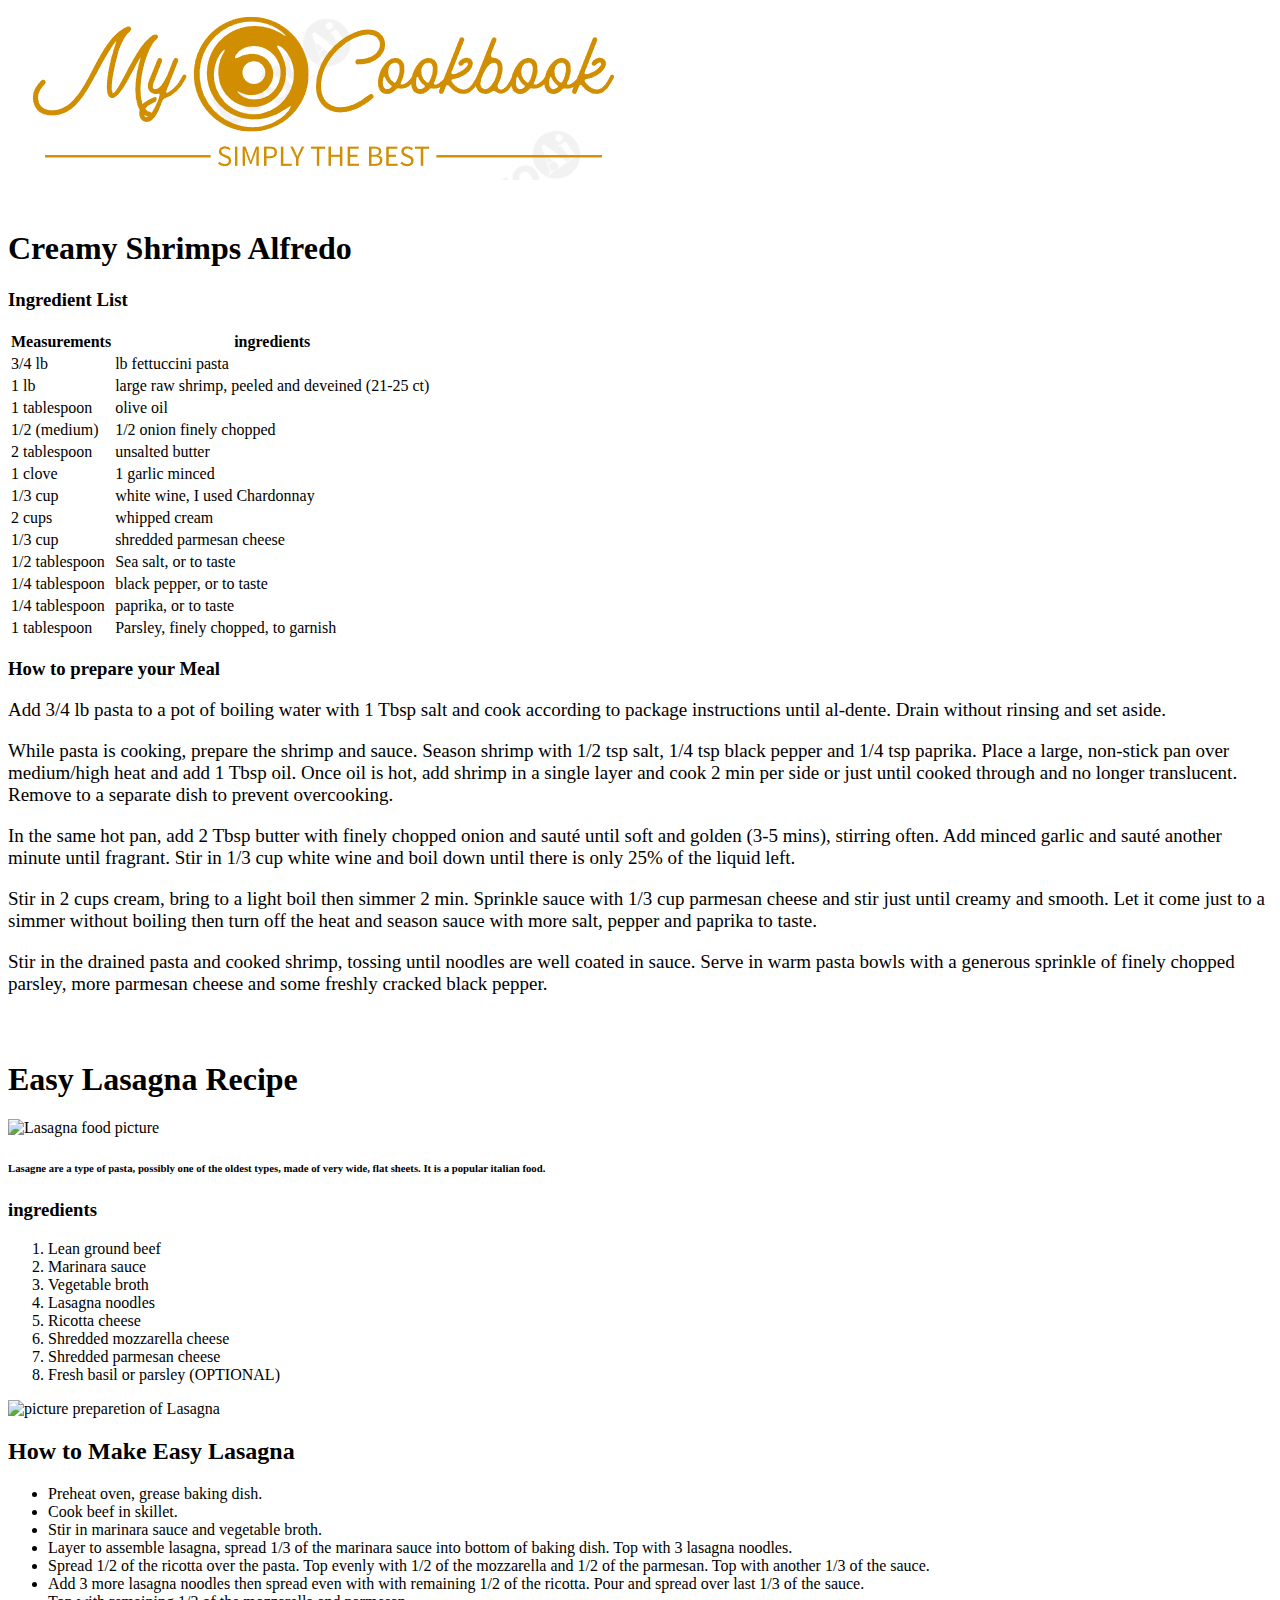
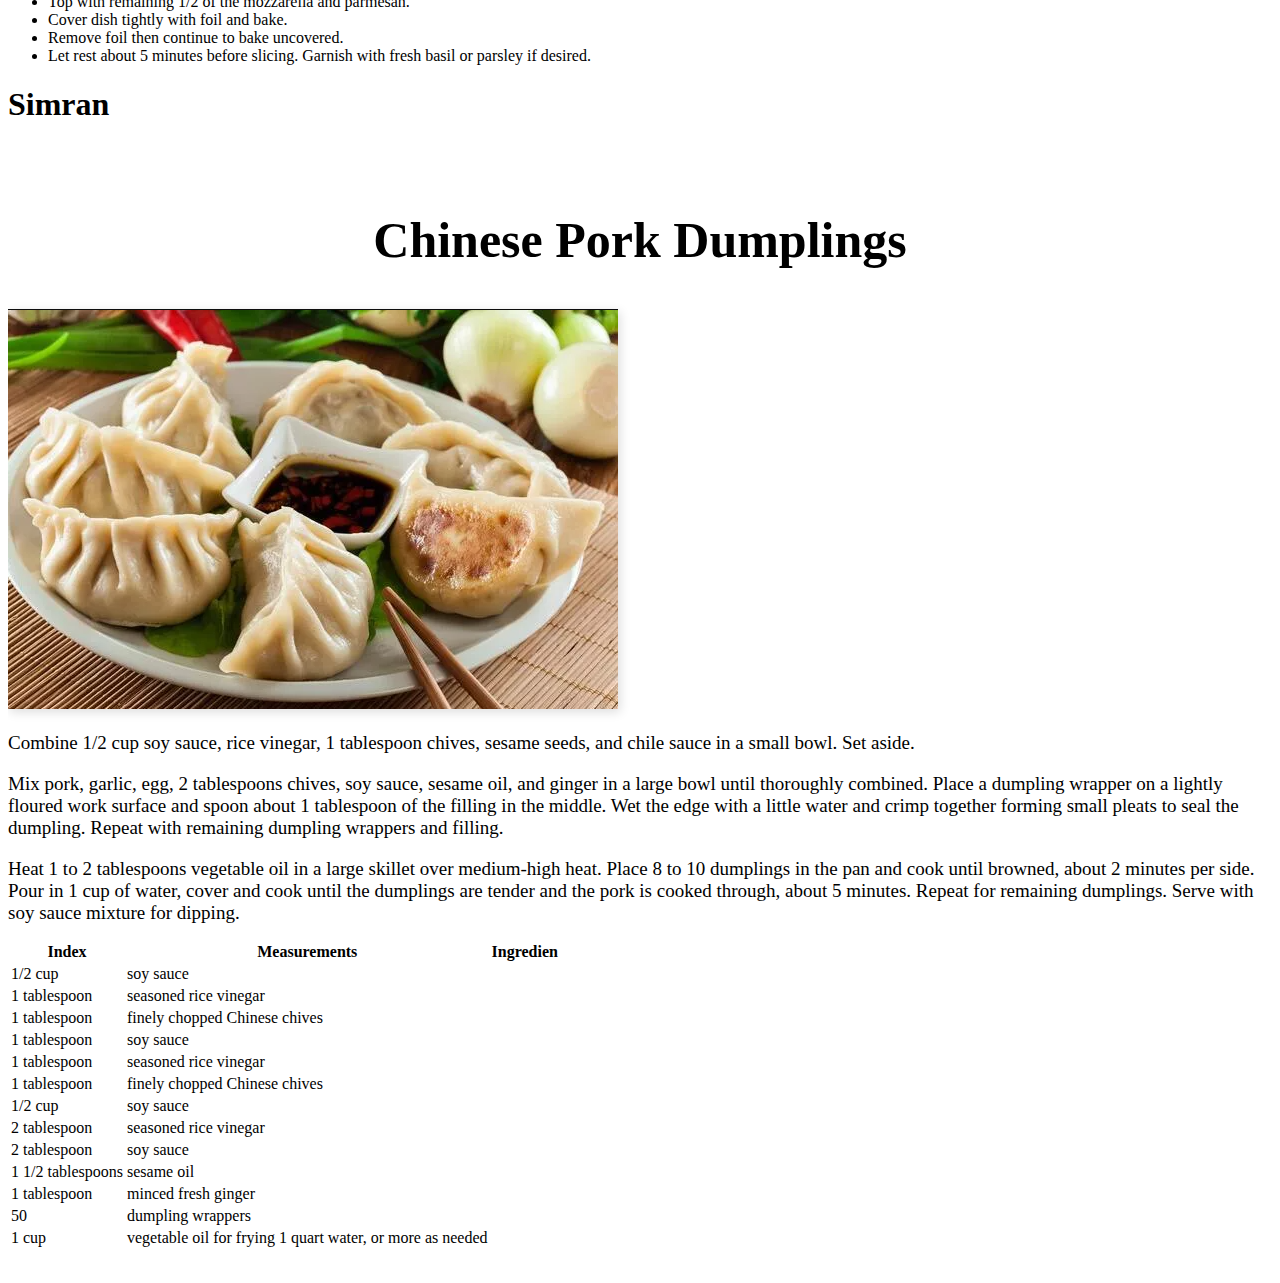
==== commit 27d052df: "updated shrimp section with table and styling" ====
--- a/index.html
+++ b/index.html
@@ -17,286 +17,267 @@
             <img src="./Logo.PNG" alt="This Should be a logo">
         </div>
         <!-- Lemmys Part-->
-        <h1>Creamy Shrimps Alfredo</h1>
+        <section class="shrimpsAlfredo">
+        <div class="text-center"><h1>Creamy Shrimps Alfredo</h1></div>
         <div class=".container">
          <div class="row">
-          <div class="col">
+          <div class="col text-center shrimp_img ">
             <!-- add flex to container and try to box img and contents-->
-            <img src="https://simplyhomecooked.com/wp-content/uploads/2021/06/shrimp-alfredo-pasta-30.jpg" width="300px" alt="">
-        </div>
-        <div class="col">
-        <h3>ingredient List</h3>
-        <ul>
-            <li>3/4 lb fettuccini pasta</li>
-            <li>1 lb large raw shrimp, peeled and deveined (21-25 ct)</li>
-            <li>1 Tbsp olive oil</li>
-            <li>1/2 onion, (medium), finely chopped</li>
-            <li>2 Tbsp unsalted butter</li>
-            <li>1 garlic clove, minced</li>
-            <li>1/3 cup white wine, I used Chardonnay</li>
-            <li>2 cups whipping cream</li>
-            <li>1/3 cup shredded parmesan cheese</li>
-            <li>1/2 tsp Sea salt, or to taste</li>
-            <li>1/4 tsp black pepper, or to taste</li>
-            <li>1/4 tsp paprika, or to taste</li>
-            <li>1 Tbsp Parsley, finely chopped, to garnish</li>
-        </ul>
+        </div>
+        <div class="col .p-0 ">
+        <h3>Ingredient List</h3>
+        <table class="table table-striped table-hover table-success">
+            <thead>
+                <tr>
+                    <th scope="col">Measurements</th>
+                    <th scope="col">ingredients</th>
+
+                </tr>
+            </thead>
+            <tbody>
+                <tr>
+                    <td>3/4 lb</td>
+                    <td>lb fettuccini pasta</td>
+                </tr>
+                <tr>
+                    <td>1 lb </td>
+                    <td>large raw shrimp, peeled and deveined (21-25 ct)</td>
+                </tr>
+                <tr>
+                    <td>1 tablespoon</td>
+                    <td>olive oil</td>
+                </tr>
+                <tr>
+                    <td>1/2 (medium)</td>
+                    <td>1/2 onion finely chopped</td>
+                </tr>
+                <tr>
+                    <td>2 tablespoon</td>
+                    <td>unsalted butter</td>
+                </tr>
+                <tr>
+                    <td>1 clove</td>
+                    <td>1 garlic minced</td>
+                </tr>
+                <tr>
+                    <td>1/3 cup</td>
+                    <td>white wine, I used Chardonnay</td>
+                </tr>
+                <tr>
+                    <td>2 cups</td>
+                    <td>whipped cream</td>
+                </tr>
+                <tr>
+                    <td>1/3 cup</td>
+                    <td>shredded parmesan cheese</td>
+                </tr>
+                <tr>
+                    <td>1/2 tablespoon</td>
+                    <td>Sea salt, or to taste</td>
+                </tr>
+                <tr>
+                    <td>1/4 tablespoon</td>
+                    <td>black pepper, or to taste</td>
+                </tr>
+                <tr>
+                    <td>1/4 tablespoon</td>
+                    <td>paprika, or to taste</td>
+                </tr>
+                <tr>
+                    <td>1 tablespoon</td>
+                    <td>Parsley, finely chopped, to garnish</td>
+                </tr>
+            </tbody>
+        </table>
     </div>
     <div class="row">
-        <div class="col">
-            <H3 class=".center">How to prepare your Meal</H3>
-        </div>
-    </div>
+        <div class="col text-center">
+            <H3>How to prepare your Meal</H3>
+        </div> 
+    </div>
+    <div class="row"></div>
+        <div class="col-md-3"></div>
+        <div class="col-md-6 align-items-center shrimp_recipe_text text-center">
+            <p>Add 3/4 lb pasta to a pot of boiling water with 1 Tbsp salt and cook according to package instructions until al-dente. Drain without rinsing and set aside.</p>
+            <p>
+                While pasta is cooking, prepare the shrimp and sauce. Season shrimp with 1/2 tsp salt, 1/4 tsp black pepper and 1/4 tsp paprika. Place a large, non-stick pan over medium/high heat and add 1 Tbsp oil. Once oil is hot, add shrimp in a single layer and cook 2 min per side or just until cooked through and no longer translucent. Remove to a separate dish to prevent overcooking.</p>
+            <p>
+                In the same hot pan, add 2 Tbsp butter with finely chopped onion and sauté until soft and golden (3-5 mins), stirring often. Add minced garlic and sauté another minute until fragrant. Stir in 1/3 cup white wine and boil down until there is only 25% of the liquid left.</p>
+            <p>
+                Stir in 2 cups cream, bring to a light boil then simmer 2 min. Sprinkle sauce with 1/3 cup parmesan cheese and stir just until creamy and smooth. Let it come just to a simmer without boiling then turn off the heat and season sauce with more salt, pepper and paprika to taste.
+            </p>
+            
+            <p>
+                Stir in the drained pasta and cooked shrimp, tossing until noodles are well coated in sauce. Serve in warm pasta bowls with a generous sprinkle of finely chopped parsley, more parmesan cheese and some freshly cracked black pepper.
+            </p>
+            </div>
+            <div class="col-md-3"></div>
+    </section>
     </div>
         </div>
         <!-- Lemmys Part -->
         <!-- Salmas Part -->
-       
+        <h1>Easy Lasagna Recipe</h1>
         <div class="container">
             <div class="row">
-                <div class="lasagna_heading">
-                    <h1>Easy Lasagna Recipe</h1>
-                </div>
-                <div class="col lasagna_img_column">
-                        <img class="lasagna_img" src="https://images.getrecipekit.com/20220225135207-white-lasagna-1.jpeg?aspect_ratio=16:9&quality=90&" alt=" Lasagna picture" width="640px">   
-                        <div class="lasgna_img_shadow">
-                            <div class="lasagna_img_text">Easy Lasagna Recipe</div>
-                        </div>
-                </div>
-                <div class="col lasagna_info_column ">
-                       <p> Lasagne are a type of pasta, possibly one of the oldest types, made of very wide, flat sheets. 
-                        It is a popular italian food.<p>
-                        <h3>How to prepare Lasagna</h3>
-                        <p>Preheat oven, grease baking dish.Cook beef in skillet.Stir in marinara sauce and vegetable broth.
-                            Layer to assemble lasagna, spread 1/3 of the marinara sauce into bottom of baking dish.  
-                            Top with 3 lasagna noodles.Spread 1/2 of the ricotta over the pasta. Top evenly with 1/2 of the mozzarella and 1/2 of the parmesan. 
-                            Top with another 1/3 of the sauce.Add 3 more lasagna noodles then spread even with with remaining 1/2 of the ricotta.
-                            Pour and spread over last 1/3 of the sauce.Top with remaining 1/2 of the mozzarella and parmesan.
-                        </p>
-                        <p> Cover dish tightly with foil and bake.
-                            Remove foil then continue to bake uncovered.Let rest about 5 minutes before slicing.
-                            Garnish with fresh basil or parsley if desired.</p> 
-    
-                        </p>
-                </div>
-                
-                 <div class="lasagna_table">
-                    <table class="table table-striped table-bordered table-hover ">
-                         <thead class="lasagna_table_head">
-                             <tr>
-                                <th scope="col">ingredients</th>
-                                <th scope="col">mesurments</th>
-                             </tr>
-                         </thead>
-                          <tbody class="lasagna_table_body">
-                             <tr>
-                                 <td>lasagna noodles</td>
-                                 <td>6</td>
-                             </tr>
-                             <tr>
-                                 <td>ground beef</td>
-                                 <td>1 lb.</td>
-                             </tr>
-                             <tr>
-                                 <td>marinara sauce(preferably Rao's tomato basil)</td>
-                                 <td>1 jar(25 oz) </td>
-                             </tr>
-                             <tr>
-                               <td>vegetable broth</td>
-                               <td>1/2 cup</td>
-                             </tr>
-                             <tr>
-                               <td> ricotta cheese((whole or part skim))</td>
-                               <td>1 container (15 oz) </td>
-                             </tr>
-                             <tr>
-                               <td>shredded mozzarella cheese</td>
-                               <td>1 pkg (8 oz)</td>
-                             </tr>
-                             <tr>
-                                 <td>grated or finely shredded parmesan cheese</td>
-                                 <td>1/2 cup</td>
-                             </tr>
-                             <tr>
-                                 <td>Chopped fresh basil or parsley (optional)</td>
-                                 <td>2 Tbsp</td>
-                             </tr>
-                         </tbody>
-                     </table> 
-                 </div>       
-          </div>
-        </div>
-   </div>
-    <!-- Salmas Part -->
-    <!-- Simrans Part -->
-    <section class="dumpling_recipe_main">
-        <div class="container">
-            <div class="dumpling_recipe_inner">
-                <div class="row">
+                <div class="col">
+                    <img src="https://www.cookingclassy.com/wp-content/uploads/2020/03/lasagna-18-768x1160.jpg" alt="Lasagna food picture" width="200px">
+                </div>
+                <div class="col">
+                   <h6> Lasagne are a type of pasta, possibly one of the oldest types, made of very wide, flat sheets. 
+                    It is a popular italian food.</h6>
+                    <h3>ingredients</h3>
+                    
+                    <ol>
+                        <li>Lean ground beef</li>
+                        <li>Marinara sauce</li>
+                        <li>Vegetable broth</li>
+                        <li>Lasagna noodles</li>
+                        <li>Ricotta cheese</li>
+                        <li>Shredded mozzarella cheese</li>
+                        <li>Shredded parmesan cheese</li>
+                        <li>Fresh basil or parsley (OPTIONAL)</li>
+                    </ol>
+                </div>
+            </div>
+            <div class="row">
+                <div class="col">
+                    <img src="https://www.cookingclassy.com/wp-content/uploads/2020/01/lasagna-8-768x1029.jpg" alt="picture preparetion of Lasagna" width="300">
+                </div>
+                <div class="col">
+                    <h2>How to Make Easy Lasagna</h2>
+                    <ul>
+                        <li>Preheat oven, grease baking dish.</li>
+                        <li>Cook beef in skillet.</li>
+                        <li>Stir in marinara sauce and vegetable broth.</li>
+                        <li> Layer to assemble lasagna, spread 1/3 of the marinara sauce into bottom of baking dish. Top with 3 lasagna noodles.</li>
+                        <li>Spread 1/2 of the ricotta over the pasta. Top evenly with 1/2 of the mozzarella and 1/2 of the parmesan. Top with another 1/3 of the sauce.</li>
+                        <li>Add 3 more lasagna noodles then spread even with with remaining 1/2 of the ricotta. Pour and spread over last 1/3 of the sauce.</ll>
+                        <li>Top with remaining 1/2 of the mozzarella and parmesan.</li>
+                        <li>Cover dish tightly with foil and bake.</li>
+                        <li>Remove foil then continue to bake uncovered.</li>
+                        <li>Let rest about 5 minutes before slicing. Garnish with fresh basil or parsley if desired.</li>
+                    </ul>
+                </div>
+            </div>
+        </div>
+   
+        <!-- Salmas Part -->
+        <!-- Simrans Part -->
+        <h1>Simran</h1>
+        <section class="dumpling_recipe_main">
+            <div class="container">
+                <div class="row dumpling_recipe_row">
                     <div class="dumpling_recipe_header">
                         <h2>Chinese Pork Dumplings</h2>
                     </div>
-                    <div class="col-md-6 dumpling_recipe_img">
-                        <a href="#0">
-                            <div class="img-overlay">
-                                <img src="images/Chinadumpling.png" alt="Avatar" class="img-overlay-image">
-                                <div class="overlay">
-                                    <div class="text">Chinese Pork Dumplings</div>
-                                </div>
-                            </div>
-                        </a>
-
+                    <div class="col-md-6 item clean dumpling_recipe_img">
+                        <img src="images/Chinadumpling.png" alt="image">
+                        <div class="overlay">
+                            <span>"</span>
+                            <span>Chinese Pork Dumplings</span>
+                            <span></span>
+                        </div>
                     </div>
+
                     <div class="col-md-6 dumpling_recipe_text">
-                        <p>Combine 1/2 cup soy sauce, rice vinegar, 1 tablespoon chives, sesame seeds, and chile
-                            sauce
+                        <p>Combine 1/2 cup soy sauce, rice vinegar, 1 tablespoon chives, sesame seeds, and chile sauce
                             in a small
                             bowl. Set aside.</p>
-
                         <p>
-                            Mix pork, garlic, egg, 2 tablespoons chives, soy sauce, sesame oil, and ginger in a
-                            large
+                            Mix pork, garlic, egg, 2 tablespoons chives, soy sauce, sesame oil, and ginger in a large
                             bowl until
-                            thoroughly combined. Place a dumpling wrapper on a lightly floured work surface and
-                            spoon
+                            thoroughly combined. Place a dumpling wrapper on a lightly floured work surface and spoon
                             about 1
-                            tablespoon of the filling in the middle. Wet the edge with a little water and crimp
-                            together
+                            tablespoon of the filling in the middle. Wet the edge with a little water and crimp together
                             forming
-                            small pleats to seal the dumpling. Repeat with remaining dumpling wrappers and filling.
-                        </p>
-                        <div id="extra_content" class="extra_content">
-                            <p>
-                                Heat 1 to 2 tablespoons vegetable oil in a large skillet over medium-high heat. Place 8
-                                to
-                                10 dumplings
-                                in the pan and cook until browned, about 2 minutes per side. Pour in 1 cup of water,
-                                cover
-                                and cook
-                                until the dumplings are tender and the pork is cooked through, about 5 minutes. Repeat
-                                for
-                                remaining
-                                dumplings. Serve with soy sauce mixture for dipping.</p>
-                        </div>
-                        <div id="read_more" class="read_more">Read more..</div>
-                    </div>
-                </div>
-            </div>
-            <div class="row">
-                <div class="scrollbar" id="style-1">
-                    <table class="table table-bordered table-striped mb-0">
+                            small pleats to seal the dumpling. Repeat with remaining dumpling wrappers and filling.</p>
+                        <p>
+                            Heat 1 to 2 tablespoons vegetable oil in a large skillet over medium-high heat. Place 8 to
+                            10 dumplings
+                            in the pan and cook until browned, about 2 minutes per side. Pour in 1 cup of water, cover
+                            and cook
+                            until the dumplings are tender and the pork is cooked through, about 5 minutes. Repeat for
+                            remaining
+                            dumplings. Serve with soy sauce mixture for dipping.</p>
+                    </div><table class="table table-striped table-dark">
                         <thead>
-                            <tr class="heading_part">
+                            <tr>
+                                <th scope="col">Index</th>
                                 <th scope="col">Measurements</th>
                                 <th scope="col">Ingredien</th>
+
                             </tr>
                         </thead>
                         <tbody>
-                            <tr class="discription_part">
+                            <tr>
                                 <td>1/2 cup</td>
                                 <td>soy sauce</td>
                             </tr>
-                            <tr class="discription_part_second">
+                            <tr>
                                 <td>1 tablespoon</td>
                                 <td>seasoned rice vinegar</td>
                             </tr>
-                            <tr class="discription_part">
+                            <tr>
                                 <td>1 tablespoon</td>
                                 <td>finely chopped Chinese chives</td>
                             </tr>
-                            <tr class="discription_part_second">
-                                <td>1 tablespoon</td>
-                                <td>sesame seeds</td>
-                            </tr>
-                            <tr class="discription_part">
-                                <td>3 cloves</td>
-                                <td>garlic, minced 1 egg, beaten</td>
-                            </tr>
-                            <tr class="discription_part_second">
-                                <td>1 tablespoon</td>
-                                <td>chile-garlic sauce (such as Sriracha®)</td>
-                            </tr>
-                            <tr class="discription_part">
-                                <td>1 pound</td>
-                                <td>ground pork</td>
-                            </tr>
-                            <tr class="discription_part_second">
+                            <tr>
+                                <td>1 tablespoon</td>
+                                <td>soy sauce</td>
+                            </tr>
+                            <tr>
+                                <td>1 tablespoon</td>
+                                <td>seasoned rice vinegar</td>
+                            </tr>
+                            <tr>
+                                <td>1 tablespoon</td>
+                                <td>finely chopped Chinese chives</td>
+                            </tr>
+                            <tr>
                                 <td>1/2 cup</td>
                                 <td>soy sauce</td>
                             </tr>
-                            <tr class="discription_part">
+                            <tr>
                                 <td>2 tablespoon</td>
                                 <td>seasoned rice vinegar</td>
                             </tr>
-                            <tr class="discription_part_second">
+                            <tr>
                                 <td>2 tablespoon</td>
                                 <td>soy sauce</td>
                             </tr>
-                            <tr class="discription_part">
+                            <tr>
                                 <td>1 1/2 tablespoons</td>
                                 <td>sesame oil</td>
                             </tr>
-                            <tr class="discription_part_second">
+                            <tr>
                                 <td>1 tablespoon</td>
                                 <td> minced fresh ginger</td>
                             </tr>
-                            <tr class="discription_part">
+                            <tr>
                                 <td>50</td>
                                 <td>dumpling wrappers</td>
                             </tr>
-                            <tr class="discription_part_second" s>
+                            <tr>
                                 <td>1 cup</td>
                                 <td>vegetable oil for frying 1 quart water, or more as needed</td>
                             </tr>
                         </tbody>
                     </table>
-                </div>
-            </div>
-            <div class="row dumpling_recipe_btn">
-                <div class="col mt-3 mb-3 dumpling_recipe_btn_inner">
-                    <!-- <button type="button" class="btn btn-primary"
-                            onclick="alert('Do you want to share this recipe?'+ window.location.href)">
-                            Share
-                        </button> -->
-                    <button type="button" class="btn btn-primary" onclick="confirmation()" value="Share">
-                        Share
-                    </button>
-                </div>
-            </div>
-        </div>
-    </section>
-    <!-- Simrans Part -->
-    
+                    <!-- <li>1 tablespoon sesame seeds</li>
+                    <li>1 teaspoon chile-garlic sauce (such as Sriracha®)</li>
+                    <li>1 pound ground pork</li>
+                    <li>3 cloves garlic, minced 1 egg, beaten</li>
+                    <li>2 tablespoons finely chopped Chinese chives</li>
+                    <li>2 tablespoons soy sauce</li> -->
+                </div>
+            </div>
+        </section>
+        <!-- Simrans Part -->
+    </div>
     <footer>
+
     </footer>
-    
-    <script type="text/javascript">
-        // ------------alert..---------
-        function confirmation() {
-            var answer = confirm('Do you want to share this recipe?\n' + window.location.href);
-            if (answer) {
-                 window.location = "https://htmlpreview.github.io/?https://github.com/Dreamyashflower/My_Cookbook/blob/main/" + "recipe_page.html";
-            }
-            else {
-                alert("Thanks for sticking around!")
-            }
-        }
-        // ------------Read more..---------
-        document.getElementById("read_more").addEventListener('click', changeClass);
-
-        function changeClass() {
-            var content = document.getElementById("extra_content");
-            var btn = document.getElementById("read_more");
-            content.classList.toggle('show');
-
-            if (content.classList.contains("show")) {
-                btn.innerHTML = "Show less";
-            } else {
-                btn.innerHTML = "Read more..";
-            }
-        }
-
-    </script>
 </body>
 
-</html>
+</html>--- a/style.css
+++ b/style.css
@@ -1,3 +1,4 @@
+
 html {
     overflow-x: hidden;
 }
@@ -7,246 +8,117 @@
 body {
     overflow: hidden;
 }
-/* ----------------Simran's section start */
-.dumpling_recipe_main .dumpling_recipe_header h2 {
-    text-align: center;
-    margin-bottom: 40px;
-    font-size: 50px;
-}
-.dumpling_recipe_main .dumpling_recipe_inner {
-    padding-bottom: 50px;
-}
-.dumpling_recipe_main .dumpling_recipe_img img {
-    width: 100%;
-}
-.dumpling_recipe_main .img-overlay {
-    -webkit-box-shadow: inset 0 0 6px rgb(0 0 0 / 30%);
-    padding: 6px;
-    background-color: white;
-}
-.dumpling_recipe_main .dumpling_recipe_text p {
-    font-size: 20px;
-    margin-bottom: 9px;
-}
-.dumpling_recipe_main .heading_part {
-    background-color: rgb(99 21 21) !important;
-    color: white;
-}
-.dumpling_recipe_main .discription_part {
-    background-color: #fff4f4;
-}
-.dumpling_recipe_main .discription_part_second {
-    background-color: #ffff;
-}
-.dumpling_recipe_main .scrollbar {
-    margin-left: 30px;
-    float: left;
-    height: 330px;
-    background: #f5f5f5;
-    overflow-y: scroll;
-    margin-bottom: 25px;
-    margin: 0 !important;
-    padding: 0 !important;
-}
-.dumpling_recipe_main .force-overflow {
-    min-height: 450px;
-}
-.dumpling_recipe_main #style-1::-webkit-scrollbar-track {
-    -webkit-box-shadow: inset 0 0 6px rgba(0, 0, 0, 0.3);
-    border-radius: 10px;
-    background-color: #f5f5f5;
-}
-.dumpling_recipe_main #style-1::-webkit-scrollbar {
-    width: 12px;
-    background-color: #f5f5f5;
-}
-.dumpling_recipe_main #style-1::-webkit-scrollbar-thumb {
-    border-radius: 10px;
-    -webkit-box-shadow: inset 0 0 6px rgba(0, 0, 0, 0.3);
-    background-color: rgb(99 21 21);
-}
-.dumpling_recipe_main .dumpling_recipe_btn_inner {
-    text-align: center;
-}
-.dumpling_recipe_main .dumpling_recipe_btn_inner button {
-    background-color: rgb(99 21 21);
-    padding-right: 20px;
-    padding-left: 20px;
-    border: none;
-}
-/* effect-img hover*/
-.img-overlay {
-    position: relative;
+/*Lemmys Section Start*/
+.prepBox{
+ display: flex;
 }
 
-.img-overlay-image {
-    display: block;
-    width: 100%;
-    height: auto;
+.shrimp_img{
+  background-image: url("https://natashaskitchen.com/wp-content/uploads/2017/05/Creamy-Shrimp-Alfredo-Pasta-5-600x900.jpg");
+  width: cover;
+  background-repeat: no-repeat;
+  background-position: center;
+  border-radius: 25px;
 }
 
-.overlay {
-    position: absolute;
-    top: 0;
-    bottom: 0;
-    left: 0;
-    right: 0;
-    height: 100%;
-    width: 100%;
-    opacity: 0;
-    transition: 0.5s ease;
-    background-color: rgb(255 255 255 / 38%);
+.shrimp_recipe_text{
+  font-size: 19px;
+  margin-bottom: 16px;
+  /*why does the justify content not work? */
+  justify-content: center;
 }
 
-.img-overlay:hover .overlay {
-    opacity: 1;
+/*Lemmys Section End */
+/* ----------------Simran's section start */
+.dumpling_recipe_main .dumpling_recipe_header h2{
+text-align: center;
+margin-bottom: 40px;
+font-size: 50px;
 }
+.dumpling_recipe_main .dumpling_recipe_img img{
+width: 100%;
+}
+.dumpling_recipe_main .dumpling_recipe_text p{
+  font-size: 19px;
+  margin-bottom: 16px;
+    }
 
-.text {
-    color: rgb(0, 0, 0);
-    font-size: 25px;
+    /* effect-clean*/
+
+
+    .item{
+        height: 400px;
+        background-color: white;
+        position: relative;
+        display: inline-block;
+        overflow: hidden;
+        box-shadow: 2px 3px 10px #dddddd;
+      }
+      
+      .item .overlay{
+        color: #000;
+        width: 100%;
+        height: 100%;
+        background-color:  #ffffff82;
+        opacity: 0;
+        transition: all 0.5s ease;
+        position: absolute;
+        top: 0; 
+        bottom: 0;
+      }
+
+
+
+.clean .overlay span:nth-child(1){
+    position: absolute;
+    left: 30%;
+    top: 40%;
+    font-size: 50px;
+    font-weight: bold;
+    font-family: coustard;
+    transform: translateX(-50%);
+  }
+  
+  .clean .overlay span:nth-child(2){
     position: absolute;
     top: 50%;
     left: 50%;
-    transform: translate(-50%, -50%);
-    -ms-transform: translate(-50%, -50%);
-    text-align: center;
-    font-weight: 600;
-}
-/* read_more--- */
-.read_more {
-    font-size: 20px;
-    text-align: center;
-    line-height: 2.5;
-}
-.extra_content {
-    display: contents;
-}
-@media (min-width: 768px) and (max-width: 1199px) {
-    .extra_content {
-        display: none;
-        width: 100%;
-    }
-    #read_more {
-        display: block;
-    }
-}
-.read_more {
-    display: none;
-}
-.show {
-    display: block !important;
-}
-
-/* ----all media */
-@media screen and (min-width: 1300px) and (max-width: 1599px) {
-    .dumpling_recipe_main .dumpling_recipe_header h2 {
-        font-size: 60px;
-    }
-    .dumpling_recipe_main .dumpling_recipe_text p {
-        font-size: 17px;
-    }
-}
-@media screen and (min-width: 1200px) and (max-width: 1299px) {
-    .dumpling_recipe_main .dumpling_recipe_header h2 {
-        font-size: 60px;
-    }
-    .dumpling_recipe_main .dumpling_recipe_text p {
-        font-size: 17px;
-    }
-}
-@media screen and (max-width: 1024px) and (max-width: 1199px) {
-    .dumpling_recipe_main .dumpling_recipe_header h2 {
-        font-size: 40px;
-    }
-    .dumpling_recipe_main .dumpling_recipe_text p {
-        font-size: 17px;
-    }
-}
-@media screen and (max-width: 767px) {
-    .dumpling_recipe_main .dumpling_recipe_header h2 {
-        font-size: 40px;
-    }
-    .dumpling_recipe_main .dumpling_recipe_text p {
-        font-size: 16px;
-    }
-}
-@media screen and (min-width: 768px) and (max-width: 991px) {
-    .dumpling_recipe_main .dumpling_recipe_header h2 {
-        font-size: 40px;
-    }
-    .dumpling_recipe_main .dumpling_recipe_text p {
-        font-size: 15px;
-        line-height: 1.3;
-    }
-    .read_more {
-        font-size: 15px;
-    }
-}
-@media screen and (max-width: 480px) {
-    .dumpling_recipe_main .dumpling_recipe_header h2 {
-        font-size: 30px;
-    }
-    .dumpling_recipe_main .dumpling_recipe_text p {
-        font-size: 14px;
-    }
-}
+    font-size: 25px;
+    transform: translateX(-50%);
+  }
+  
+  .clean .overlay span:nth-child(3){
+    height: 3px;
+    background-color: #000;
+    position: absolute;
+    top: 60%;
+    left: 0;
+  }
+  
+  .clean .overlay:hover{
+    opacity: 0.93;
+  }
+  
+  .clean .overlay:hover span:nth-child(1){
+    animation: slide 0.4s;
+  }
+  
+  .clean .overlay:hover span:nth-child(2){
+    animation: slide 0.7s;
+  }
+  
+  .clean .overlay:hover span:nth-child(3){
+    animation: line 0.5s forwards;
+  }
+  
+  @keyframes slide{
+    0%   {transform:translateX(-10%);}
+    100% {transform:translateX(-50%);}
+  }
+  
+  @keyframes line{
+    0%   {width: 0;}
+    100% {width: 50%}
+  }
 
 /* ----------------Simran's section end */
-
-
-/* ----------------Salma's section start */
-.lasagna_heading{
-  text-align: center;
-  margin: 30px;
-  font-family: Verdana,sans-serif;
-
-}
-.lasagna_img_column {
-  position: relative;
-  width: 50%;
-}
-.lasagna_img_column:hover .lasagna_img{
-  opacity: 0.3;
-}
-.lasagna_img_column:hover .lasgna_img_shadow{
-  opacity: 1;
-}
-.lasagna_img{
-  opacity: 1;
-  display: block;
-  width: 100%;
-  height: auto;
-  transition: .5s ease;
-  backface-visibility: hidden;
-  box-shadow: 10px 10px 5px -7px rgba(188,195,217,0.64);
-}
-.lasgna_img_shadow {
-  transition: .5s ease;
-  opacity: 0;
-  position: absolute;
-  top: 40%;
-  left: 50%;
-  transform: translate(-50%, -50%);
-}
-.lasagna_img_text {
-  color:black;
-  font-family: Brush Script MT ;
-  font-size: 30px;
-}
-.lasagna_info_column{
-  font-size: 16px;
-  font-family: Verdana,sans-serif;
-}
-/*Table design*/
-.lasagna_table{
-  box-shadow: 3px 5px 4px 2px rgba(161,165,212,0.71);
-  margin-top: 10px;
-}
-.lasagna_table_head{
-  background-color: rgb(21, 4, 82);
-  color: white;
-}
-.lasagna_table_body{
-  background-color: #e9eaf3;
-}
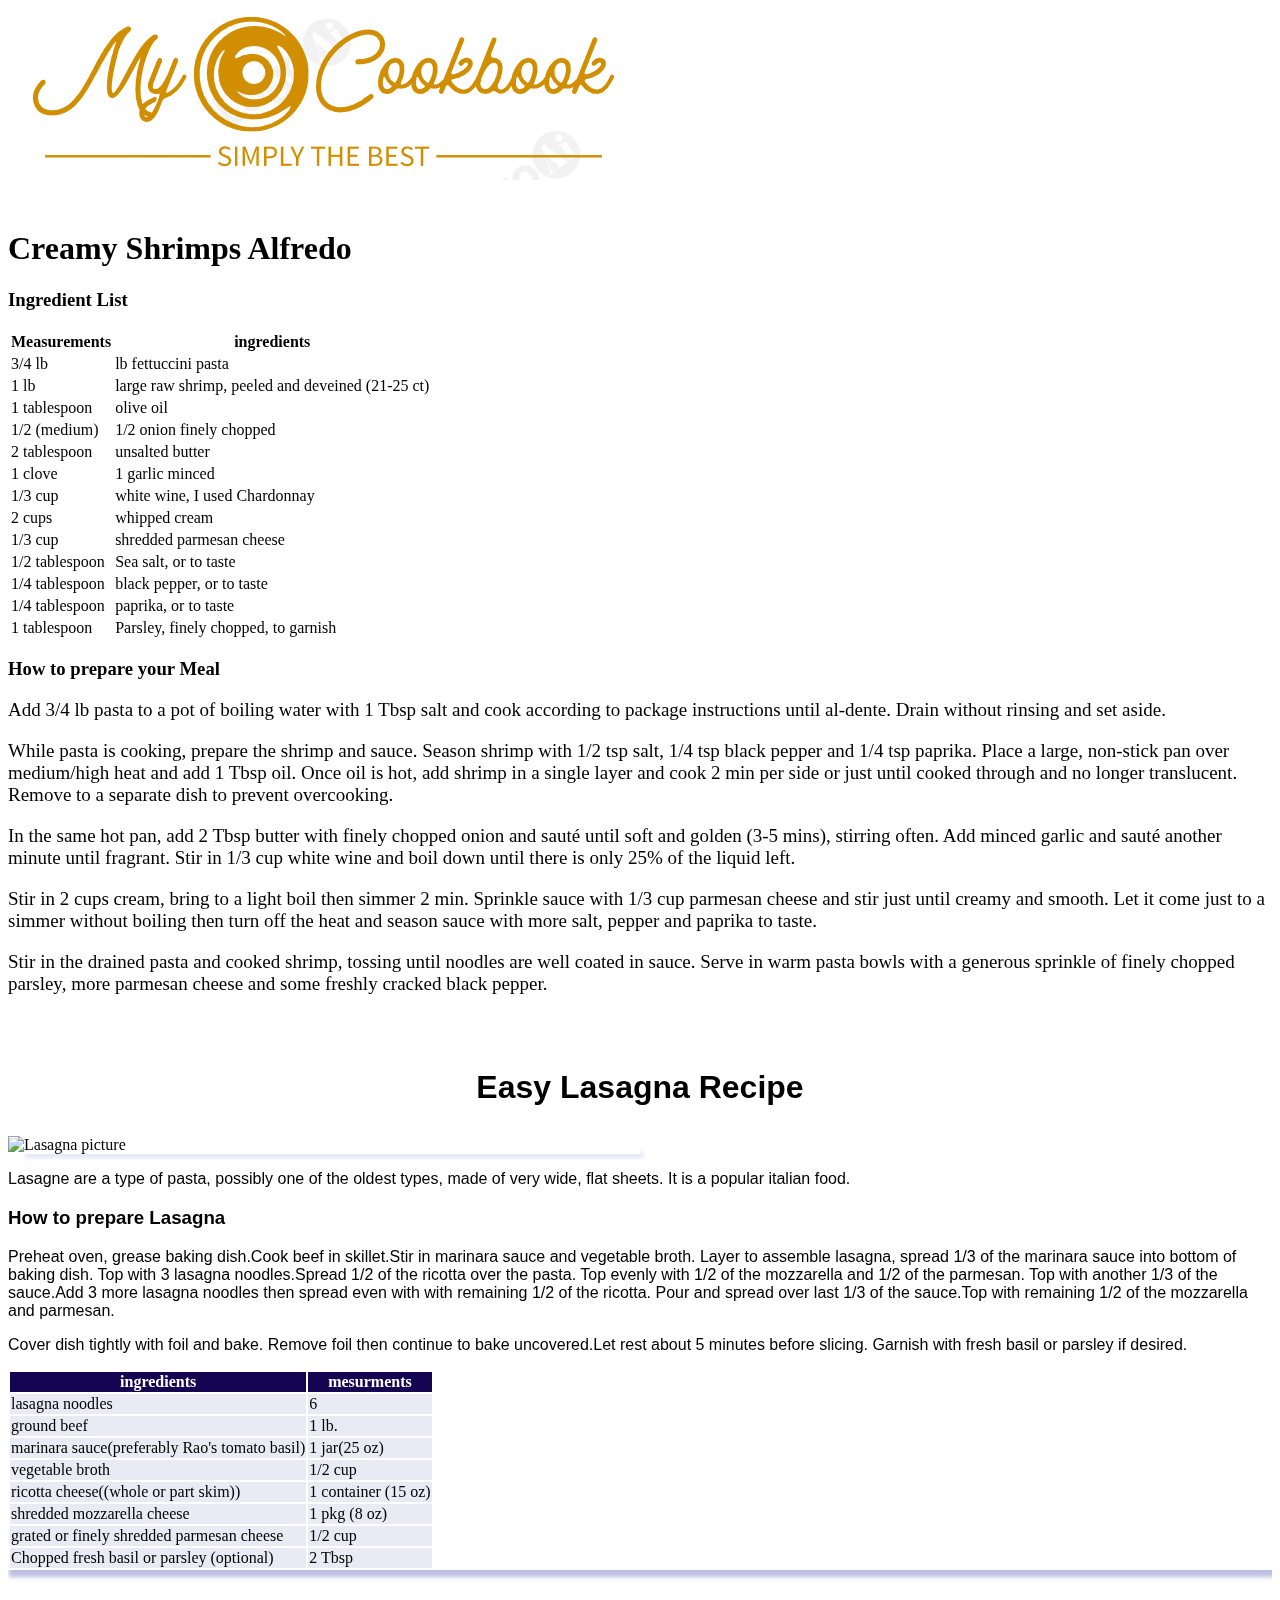
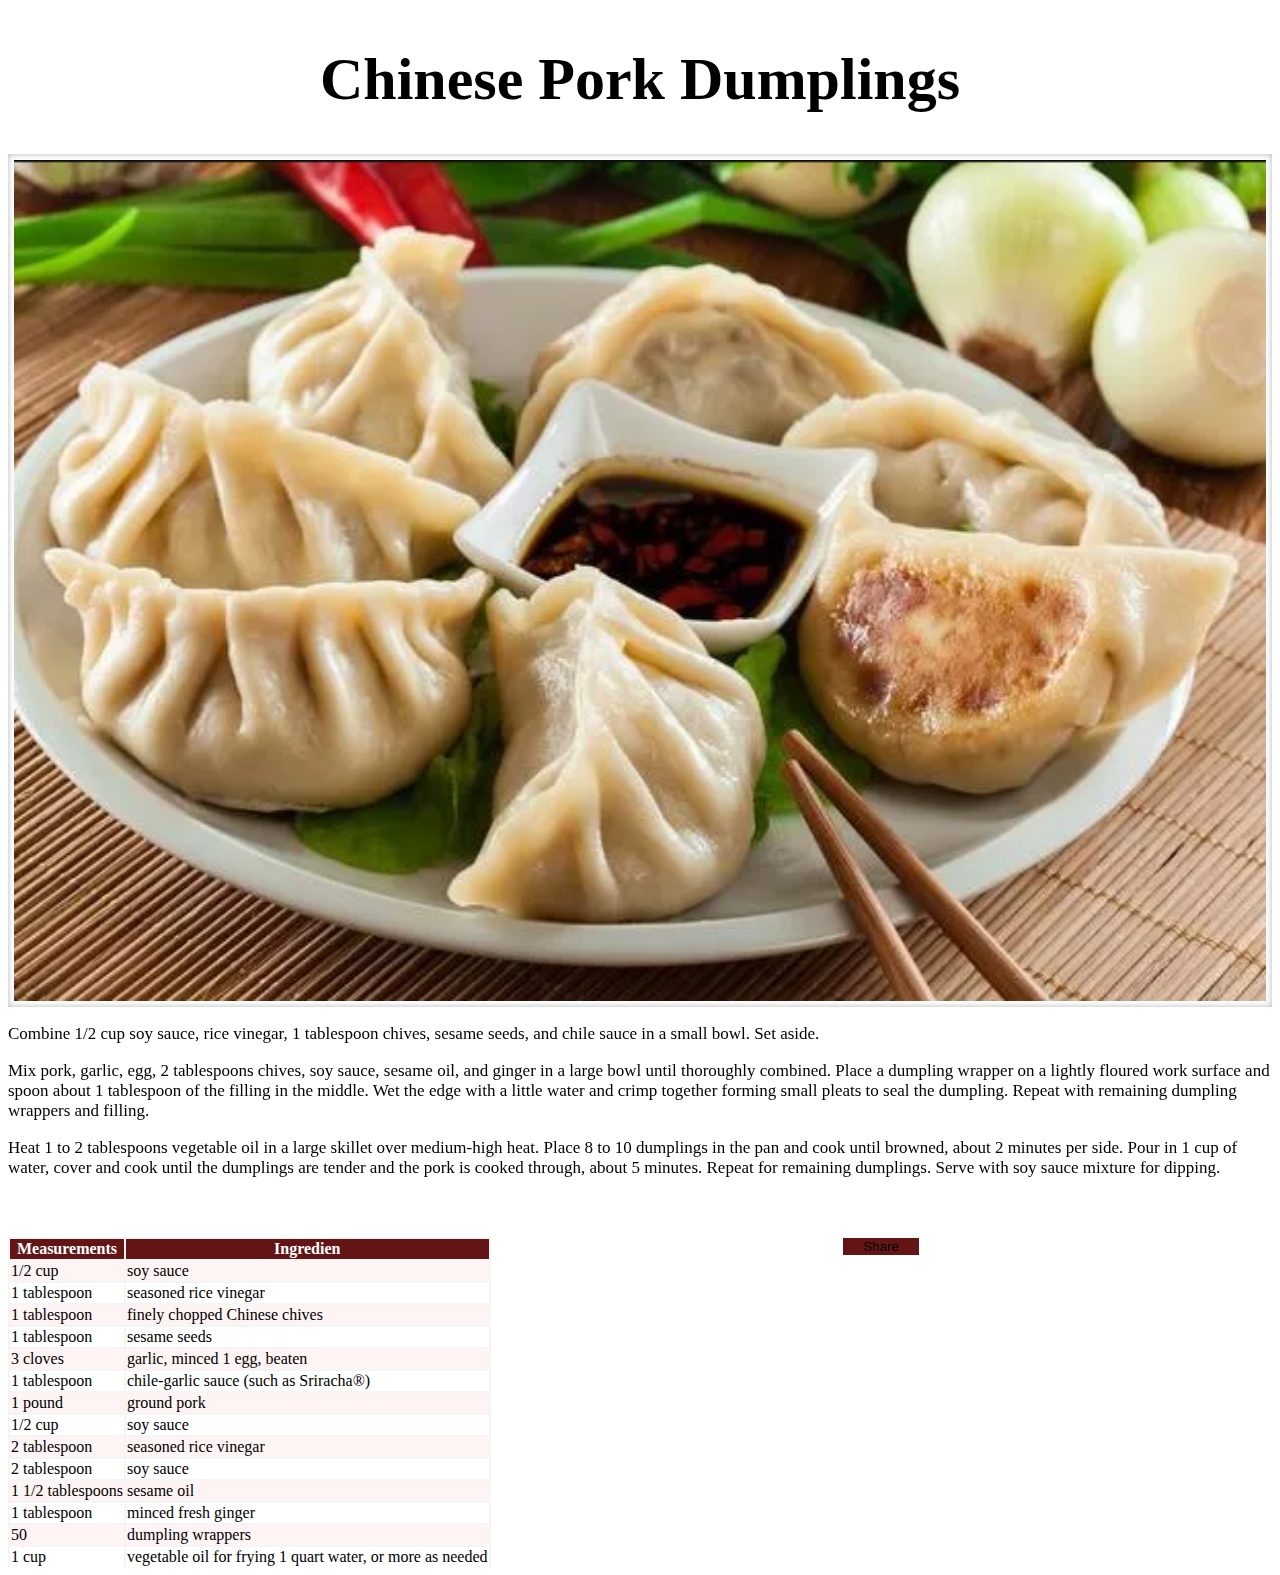
==== commit f92ed932: "Merge pull request #15 from Dreamyashflower/shrimps" ====
--- a/index.html
+++ b/index.html
@@ -117,167 +117,252 @@
         </div>
         <!-- Lemmys Part -->
         <!-- Salmas Part -->
-        <h1>Easy Lasagna Recipe</h1>
+       
         <div class="container">
             <div class="row">
-                <div class="col">
-                    <img src="https://www.cookingclassy.com/wp-content/uploads/2020/03/lasagna-18-768x1160.jpg" alt="Lasagna food picture" width="200px">
-                </div>
-                <div class="col">
-                   <h6> Lasagne are a type of pasta, possibly one of the oldest types, made of very wide, flat sheets. 
-                    It is a popular italian food.</h6>
-                    <h3>ingredients</h3>
-                    
-                    <ol>
-                        <li>Lean ground beef</li>
-                        <li>Marinara sauce</li>
-                        <li>Vegetable broth</li>
-                        <li>Lasagna noodles</li>
-                        <li>Ricotta cheese</li>
-                        <li>Shredded mozzarella cheese</li>
-                        <li>Shredded parmesan cheese</li>
-                        <li>Fresh basil or parsley (OPTIONAL)</li>
-                    </ol>
-                </div>
-            </div>
-            <div class="row">
-                <div class="col">
-                    <img src="https://www.cookingclassy.com/wp-content/uploads/2020/01/lasagna-8-768x1029.jpg" alt="picture preparetion of Lasagna" width="300">
-                </div>
-                <div class="col">
-                    <h2>How to Make Easy Lasagna</h2>
-                    <ul>
-                        <li>Preheat oven, grease baking dish.</li>
-                        <li>Cook beef in skillet.</li>
-                        <li>Stir in marinara sauce and vegetable broth.</li>
-                        <li> Layer to assemble lasagna, spread 1/3 of the marinara sauce into bottom of baking dish. Top with 3 lasagna noodles.</li>
-                        <li>Spread 1/2 of the ricotta over the pasta. Top evenly with 1/2 of the mozzarella and 1/2 of the parmesan. Top with another 1/3 of the sauce.</li>
-                        <li>Add 3 more lasagna noodles then spread even with with remaining 1/2 of the ricotta. Pour and spread over last 1/3 of the sauce.</ll>
-                        <li>Top with remaining 1/2 of the mozzarella and parmesan.</li>
-                        <li>Cover dish tightly with foil and bake.</li>
-                        <li>Remove foil then continue to bake uncovered.</li>
-                        <li>Let rest about 5 minutes before slicing. Garnish with fresh basil or parsley if desired.</li>
-                    </ul>
-                </div>
-            </div>
-        </div>
-   
-        <!-- Salmas Part -->
-        <!-- Simrans Part -->
-        <h1>Simran</h1>
-        <section class="dumpling_recipe_main">
-            <div class="container">
-                <div class="row dumpling_recipe_row">
+                <div class="lasagna_heading">
+                    <h1>Easy Lasagna Recipe</h1>
+                </div>
+                <div class="col lasagna_img_column">
+                        <img class="lasagna_img" src="https://images.getrecipekit.com/20220225135207-white-lasagna-1.jpeg?aspect_ratio=16:9&quality=90&" alt=" Lasagna picture" width="640px">   
+                        <div class="lasgna_img_shadow">
+                            <div class="lasagna_img_text">Easy Lasagna Recipe</div>
+                        </div>
+                </div>
+                <div class="col lasagna_info_column ">
+                       <p> Lasagne are a type of pasta, possibly one of the oldest types, made of very wide, flat sheets. 
+                        It is a popular italian food.<p>
+                        <h3>How to prepare Lasagna</h3>
+                        <p>Preheat oven, grease baking dish.Cook beef in skillet.Stir in marinara sauce and vegetable broth.
+                            Layer to assemble lasagna, spread 1/3 of the marinara sauce into bottom of baking dish.  
+                            Top with 3 lasagna noodles.Spread 1/2 of the ricotta over the pasta. Top evenly with 1/2 of the mozzarella and 1/2 of the parmesan. 
+                            Top with another 1/3 of the sauce.Add 3 more lasagna noodles then spread even with with remaining 1/2 of the ricotta.
+                            Pour and spread over last 1/3 of the sauce.Top with remaining 1/2 of the mozzarella and parmesan.
+                        </p>
+                        <p> Cover dish tightly with foil and bake.
+                            Remove foil then continue to bake uncovered.Let rest about 5 minutes before slicing.
+                            Garnish with fresh basil or parsley if desired.</p> 
+    
+                        </p>
+                </div>
+                
+                 <div class="lasagna_table">
+                    <table class="table table-striped table-bordered table-hover ">
+                         <thead class="lasagna_table_head">
+                             <tr>
+                                <th scope="col">ingredients</th>
+                                <th scope="col">mesurments</th>
+                             </tr>
+                         </thead>
+                          <tbody class="lasagna_table_body">
+                             <tr>
+                                 <td>lasagna noodles</td>
+                                 <td>6</td>
+                             </tr>
+                             <tr>
+                                 <td>ground beef</td>
+                                 <td>1 lb.</td>
+                             </tr>
+                             <tr>
+                                 <td>marinara sauce(preferably Rao's tomato basil)</td>
+                                 <td>1 jar(25 oz) </td>
+                             </tr>
+                             <tr>
+                               <td>vegetable broth</td>
+                               <td>1/2 cup</td>
+                             </tr>
+                             <tr>
+                               <td> ricotta cheese((whole or part skim))</td>
+                               <td>1 container (15 oz) </td>
+                             </tr>
+                             <tr>
+                               <td>shredded mozzarella cheese</td>
+                               <td>1 pkg (8 oz)</td>
+                             </tr>
+                             <tr>
+                                 <td>grated or finely shredded parmesan cheese</td>
+                                 <td>1/2 cup</td>
+                             </tr>
+                             <tr>
+                                 <td>Chopped fresh basil or parsley (optional)</td>
+                                 <td>2 Tbsp</td>
+                             </tr>
+                         </tbody>
+                     </table> 
+                 </div>       
+          </div>
+        </div>
+   </div>
+    <!-- Salmas Part -->
+    <!-- Simrans Part -->
+    <section class="dumpling_recipe_main">
+        <div class="container">
+            <div class="dumpling_recipe_inner">
+                <div class="row">
                     <div class="dumpling_recipe_header">
                         <h2>Chinese Pork Dumplings</h2>
                     </div>
-                    <div class="col-md-6 item clean dumpling_recipe_img">
-                        <img src="images/Chinadumpling.png" alt="image">
-                        <div class="overlay">
-                            <span>"</span>
-                            <span>Chinese Pork Dumplings</span>
-                            <span></span>
-                        </div>
+                    <div class="col-md-6 dumpling_recipe_img">
+                        <a href="#0">
+                            <div class="img-overlay">
+                                <img src="images/Chinadumpling.png" alt="Avatar" class="img-overlay-image">
+                                <div class="overlay">
+                                    <div class="text">Chinese Pork Dumplings</div>
+                                </div>
+                            </div>
+                        </a>
+
                     </div>
-
                     <div class="col-md-6 dumpling_recipe_text">
-                        <p>Combine 1/2 cup soy sauce, rice vinegar, 1 tablespoon chives, sesame seeds, and chile sauce
+                        <p>Combine 1/2 cup soy sauce, rice vinegar, 1 tablespoon chives, sesame seeds, and chile
+                            sauce
                             in a small
                             bowl. Set aside.</p>
+
                         <p>
-                            Mix pork, garlic, egg, 2 tablespoons chives, soy sauce, sesame oil, and ginger in a large
+                            Mix pork, garlic, egg, 2 tablespoons chives, soy sauce, sesame oil, and ginger in a
+                            large
                             bowl until
-                            thoroughly combined. Place a dumpling wrapper on a lightly floured work surface and spoon
+                            thoroughly combined. Place a dumpling wrapper on a lightly floured work surface and
+                            spoon
                             about 1
-                            tablespoon of the filling in the middle. Wet the edge with a little water and crimp together
+                            tablespoon of the filling in the middle. Wet the edge with a little water and crimp
+                            together
                             forming
-                            small pleats to seal the dumpling. Repeat with remaining dumpling wrappers and filling.</p>
-                        <p>
-                            Heat 1 to 2 tablespoons vegetable oil in a large skillet over medium-high heat. Place 8 to
-                            10 dumplings
-                            in the pan and cook until browned, about 2 minutes per side. Pour in 1 cup of water, cover
-                            and cook
-                            until the dumplings are tender and the pork is cooked through, about 5 minutes. Repeat for
-                            remaining
-                            dumplings. Serve with soy sauce mixture for dipping.</p>
-                    </div><table class="table table-striped table-dark">
+                            small pleats to seal the dumpling. Repeat with remaining dumpling wrappers and filling.
+                        </p>
+                        <div id="extra_content" class="extra_content">
+                            <p>
+                                Heat 1 to 2 tablespoons vegetable oil in a large skillet over medium-high heat. Place 8
+                                to
+                                10 dumplings
+                                in the pan and cook until browned, about 2 minutes per side. Pour in 1 cup of water,
+                                cover
+                                and cook
+                                until the dumplings are tender and the pork is cooked through, about 5 minutes. Repeat
+                                for
+                                remaining
+                                dumplings. Serve with soy sauce mixture for dipping.</p>
+                        </div>
+                        <div id="read_more" class="read_more">Read more..</div>
+                    </div>
+                </div>
+            </div>
+            <div class="row">
+                <div class="scrollbar" id="style-1">
+                    <table class="table table-bordered table-striped mb-0">
                         <thead>
-                            <tr>
-                                <th scope="col">Index</th>
+                            <tr class="heading_part">
                                 <th scope="col">Measurements</th>
                                 <th scope="col">Ingredien</th>
-
                             </tr>
                         </thead>
                         <tbody>
-                            <tr>
+                            <tr class="discription_part">
                                 <td>1/2 cup</td>
                                 <td>soy sauce</td>
                             </tr>
-                            <tr>
+                            <tr class="discription_part_second">
                                 <td>1 tablespoon</td>
                                 <td>seasoned rice vinegar</td>
                             </tr>
-                            <tr>
+                            <tr class="discription_part">
                                 <td>1 tablespoon</td>
                                 <td>finely chopped Chinese chives</td>
                             </tr>
-                            <tr>
-                                <td>1 tablespoon</td>
-                                <td>soy sauce</td>
-                            </tr>
-                            <tr>
-                                <td>1 tablespoon</td>
-                                <td>seasoned rice vinegar</td>
-                            </tr>
-                            <tr>
-                                <td>1 tablespoon</td>
-                                <td>finely chopped Chinese chives</td>
-                            </tr>
-                            <tr>
+                            <tr class="discription_part_second">
+                                <td>1 tablespoon</td>
+                                <td>sesame seeds</td>
+                            </tr>
+                            <tr class="discription_part">
+                                <td>3 cloves</td>
+                                <td>garlic, minced 1 egg, beaten</td>
+                            </tr>
+                            <tr class="discription_part_second">
+                                <td>1 tablespoon</td>
+                                <td>chile-garlic sauce (such as Sriracha®)</td>
+                            </tr>
+                            <tr class="discription_part">
+                                <td>1 pound</td>
+                                <td>ground pork</td>
+                            </tr>
+                            <tr class="discription_part_second">
                                 <td>1/2 cup</td>
                                 <td>soy sauce</td>
                             </tr>
-                            <tr>
+                            <tr class="discription_part">
                                 <td>2 tablespoon</td>
                                 <td>seasoned rice vinegar</td>
                             </tr>
-                            <tr>
+                            <tr class="discription_part_second">
                                 <td>2 tablespoon</td>
                                 <td>soy sauce</td>
                             </tr>
-                            <tr>
+                            <tr class="discription_part">
                                 <td>1 1/2 tablespoons</td>
                                 <td>sesame oil</td>
                             </tr>
-                            <tr>
+                            <tr class="discription_part_second">
                                 <td>1 tablespoon</td>
                                 <td> minced fresh ginger</td>
                             </tr>
-                            <tr>
+                            <tr class="discription_part">
                                 <td>50</td>
                                 <td>dumpling wrappers</td>
                             </tr>
-                            <tr>
+                            <tr class="discription_part_second" s>
                                 <td>1 cup</td>
                                 <td>vegetable oil for frying 1 quart water, or more as needed</td>
                             </tr>
                         </tbody>
                     </table>
-                    <!-- <li>1 tablespoon sesame seeds</li>
-                    <li>1 teaspoon chile-garlic sauce (such as Sriracha®)</li>
-                    <li>1 pound ground pork</li>
-                    <li>3 cloves garlic, minced 1 egg, beaten</li>
-                    <li>2 tablespoons finely chopped Chinese chives</li>
-                    <li>2 tablespoons soy sauce</li> -->
                 </div>
             </div>
-        </section>
-        <!-- Simrans Part -->
-    </div>
+            <div class="row dumpling_recipe_btn">
+                <div class="col mt-3 mb-3 dumpling_recipe_btn_inner">
+                    <!-- <button type="button" class="btn btn-primary"
+                            onclick="alert('Do you want to share this recipe?'+ window.location.href)">
+                            Share
+                        </button> -->
+                    <button type="button" class="btn btn-primary" onclick="confirmation()" value="Share">
+                        Share
+                    </button>
+                </div>
+            </div>
+        </div>
+    </section>
+    <!-- Simrans Part -->
+    
     <footer>
-
     </footer>
+    
+    <script type="text/javascript">
+        // ------------alert..---------
+        function confirmation() {
+            var answer = confirm('Do you want to share this recipe?\n' + window.location.href);
+            if (answer) {
+                 window.location = "https://htmlpreview.github.io/?https://github.com/Dreamyashflower/My_Cookbook/blob/main/" + "recipe_page.html";
+            }
+            else {
+                alert("Thanks for sticking around!")
+            }
+        }
+        // ------------Read more..---------
+        document.getElementById("read_more").addEventListener('click', changeClass);
+
+        function changeClass() {
+            var content = document.getElementById("extra_content");
+            var btn = document.getElementById("read_more");
+            content.classList.toggle('show');
+
+            if (content.classList.contains("show")) {
+                btn.innerHTML = "Show less";
+            } else {
+                btn.innerHTML = "Read more..";
+            }
+        }
+
+    </script>
 </body>
 
-</html>+</html>
--- a/style.css
+++ b/style.css
@@ -1,4 +1,3 @@
-
 html {
     overflow-x: hidden;
 }
@@ -30,95 +29,245 @@
 
 /*Lemmys Section End */
 /* ----------------Simran's section start */
-.dumpling_recipe_main .dumpling_recipe_header h2{
-text-align: center;
-margin-bottom: 40px;
-font-size: 50px;
-}
-.dumpling_recipe_main .dumpling_recipe_img img{
-width: 100%;
-}
-.dumpling_recipe_main .dumpling_recipe_text p{
-  font-size: 19px;
-  margin-bottom: 16px;
-    }
-
-    /* effect-clean*/
-
-
-    .item{
-        height: 400px;
-        background-color: white;
-        position: relative;
-        display: inline-block;
-        overflow: hidden;
-        box-shadow: 2px 3px 10px #dddddd;
-      }
-      
-      .item .overlay{
-        color: #000;
-        width: 100%;
-        height: 100%;
-        background-color:  #ffffff82;
-        opacity: 0;
-        transition: all 0.5s ease;
-        position: absolute;
-        top: 0; 
-        bottom: 0;
-      }
-
-
-
-.clean .overlay span:nth-child(1){
+.dumpling_recipe_main .dumpling_recipe_header h2 {
+    text-align: center;
+    margin-bottom: 40px;
+    font-size: 50px;
+}
+.dumpling_recipe_main .dumpling_recipe_inner {
+    padding-bottom: 50px;
+}
+.dumpling_recipe_main .dumpling_recipe_img img {
+    width: 100%;
+}
+.dumpling_recipe_main .img-overlay {
+    -webkit-box-shadow: inset 0 0 6px rgb(0 0 0 / 30%);
+    padding: 6px;
+    background-color: white;
+}
+.dumpling_recipe_main .dumpling_recipe_text p {
+    font-size: 20px;
+    margin-bottom: 9px;
+}
+.dumpling_recipe_main .heading_part {
+    background-color: rgb(99 21 21) !important;
+    color: white;
+}
+.dumpling_recipe_main .discription_part {
+    background-color: #fff4f4;
+}
+.dumpling_recipe_main .discription_part_second {
+    background-color: #ffff;
+}
+.dumpling_recipe_main .scrollbar {
+    margin-left: 30px;
+    float: left;
+    height: 330px;
+    background: #f5f5f5;
+    overflow-y: scroll;
+    margin-bottom: 25px;
+    margin: 0 !important;
+    padding: 0 !important;
+}
+.dumpling_recipe_main .force-overflow {
+    min-height: 450px;
+}
+.dumpling_recipe_main #style-1::-webkit-scrollbar-track {
+    -webkit-box-shadow: inset 0 0 6px rgba(0, 0, 0, 0.3);
+    border-radius: 10px;
+    background-color: #f5f5f5;
+}
+.dumpling_recipe_main #style-1::-webkit-scrollbar {
+    width: 12px;
+    background-color: #f5f5f5;
+}
+.dumpling_recipe_main #style-1::-webkit-scrollbar-thumb {
+    border-radius: 10px;
+    -webkit-box-shadow: inset 0 0 6px rgba(0, 0, 0, 0.3);
+    background-color: rgb(99 21 21);
+}
+.dumpling_recipe_main .dumpling_recipe_btn_inner {
+    text-align: center;
+}
+.dumpling_recipe_main .dumpling_recipe_btn_inner button {
+    background-color: rgb(99 21 21);
+    padding-right: 20px;
+    padding-left: 20px;
+    border: none;
+}
+/* effect-img hover*/
+.img-overlay {
+    position: relative;
+}
+
+.img-overlay-image {
+    display: block;
+    width: 100%;
+    height: auto;
+}
+
+.overlay {
     position: absolute;
-    left: 30%;
-    top: 40%;
-    font-size: 50px;
-    font-weight: bold;
-    font-family: coustard;
-    transform: translateX(-50%);
-  }
-  
-  .clean .overlay span:nth-child(2){
+    top: 0;
+    bottom: 0;
+    left: 0;
+    right: 0;
+    height: 100%;
+    width: 100%;
+    opacity: 0;
+    transition: 0.5s ease;
+    background-color: rgb(255 255 255 / 38%);
+}
+
+.img-overlay:hover .overlay {
+    opacity: 1;
+}
+
+.text {
+    color: rgb(0, 0, 0);
+    font-size: 25px;
     position: absolute;
     top: 50%;
     left: 50%;
-    font-size: 25px;
-    transform: translateX(-50%);
-  }
-  
-  .clean .overlay span:nth-child(3){
-    height: 3px;
-    background-color: #000;
-    position: absolute;
-    top: 60%;
-    left: 0;
-  }
-  
-  .clean .overlay:hover{
-    opacity: 0.93;
-  }
-  
-  .clean .overlay:hover span:nth-child(1){
-    animation: slide 0.4s;
-  }
-  
-  .clean .overlay:hover span:nth-child(2){
-    animation: slide 0.7s;
-  }
-  
-  .clean .overlay:hover span:nth-child(3){
-    animation: line 0.5s forwards;
-  }
-  
-  @keyframes slide{
-    0%   {transform:translateX(-10%);}
-    100% {transform:translateX(-50%);}
-  }
-  
-  @keyframes line{
-    0%   {width: 0;}
-    100% {width: 50%}
-  }
+    transform: translate(-50%, -50%);
+    -ms-transform: translate(-50%, -50%);
+    text-align: center;
+    font-weight: 600;
+}
+/* read_more--- */
+.read_more {
+    font-size: 20px;
+    text-align: center;
+    line-height: 2.5;
+}
+.extra_content {
+    display: contents;
+}
+@media (min-width: 768px) and (max-width: 1199px) {
+    .extra_content {
+        display: none;
+        width: 100%;
+    }
+    #read_more {
+        display: block;
+    }
+}
+.read_more {
+    display: none;
+}
+.show {
+    display: block !important;
+}
+
+/* ----all media */
+@media screen and (min-width: 1300px) and (max-width: 1599px) {
+    .dumpling_recipe_main .dumpling_recipe_header h2 {
+        font-size: 60px;
+    }
+    .dumpling_recipe_main .dumpling_recipe_text p {
+        font-size: 17px;
+    }
+}
+@media screen and (min-width: 1200px) and (max-width: 1299px) {
+    .dumpling_recipe_main .dumpling_recipe_header h2 {
+        font-size: 60px;
+    }
+    .dumpling_recipe_main .dumpling_recipe_text p {
+        font-size: 17px;
+    }
+}
+@media screen and (max-width: 1024px) and (max-width: 1199px) {
+    .dumpling_recipe_main .dumpling_recipe_header h2 {
+        font-size: 40px;
+    }
+    .dumpling_recipe_main .dumpling_recipe_text p {
+        font-size: 17px;
+    }
+}
+@media screen and (max-width: 767px) {
+    .dumpling_recipe_main .dumpling_recipe_header h2 {
+        font-size: 40px;
+    }
+    .dumpling_recipe_main .dumpling_recipe_text p {
+        font-size: 16px;
+    }
+}
+@media screen and (min-width: 768px) and (max-width: 991px) {
+    .dumpling_recipe_main .dumpling_recipe_header h2 {
+        font-size: 40px;
+    }
+    .dumpling_recipe_main .dumpling_recipe_text p {
+        font-size: 15px;
+        line-height: 1.3;
+    }
+    .read_more {
+        font-size: 15px;
+    }
+}
+@media screen and (max-width: 480px) {
+    .dumpling_recipe_main .dumpling_recipe_header h2 {
+        font-size: 30px;
+    }
+    .dumpling_recipe_main .dumpling_recipe_text p {
+        font-size: 14px;
+    }
+}
 
 /* ----------------Simran's section end */
+
+
+/* ----------------Salma's section start */
+.lasagna_heading{
+  text-align: center;
+  margin: 30px;
+  font-family: Verdana,sans-serif;
+
+}
+.lasagna_img_column {
+  position: relative;
+  width: 50%;
+}
+.lasagna_img_column:hover .lasagna_img{
+  opacity: 0.3;
+}
+.lasagna_img_column:hover .lasgna_img_shadow{
+  opacity: 1;
+}
+.lasagna_img{
+  opacity: 1;
+  display: block;
+  width: 100%;
+  height: auto;
+  transition: .5s ease;
+  backface-visibility: hidden;
+  box-shadow: 10px 10px 5px -7px rgba(188,195,217,0.64);
+}
+.lasgna_img_shadow {
+  transition: .5s ease;
+  opacity: 0;
+  position: absolute;
+  top: 40%;
+  left: 50%;
+  transform: translate(-50%, -50%);
+}
+.lasagna_img_text {
+  color:black;
+  font-family: Brush Script MT ;
+  font-size: 30px;
+}
+.lasagna_info_column{
+  font-size: 16px;
+  font-family: Verdana,sans-serif;
+}
+/*Table design*/
+.lasagna_table{
+  box-shadow: 3px 5px 4px 2px rgba(161,165,212,0.71);
+  margin-top: 10px;
+}
+.lasagna_table_head{
+  background-color: rgb(21, 4, 82);
+  color: white;
+}
+.lasagna_table_body{
+  background-color: #e9eaf3;
+}
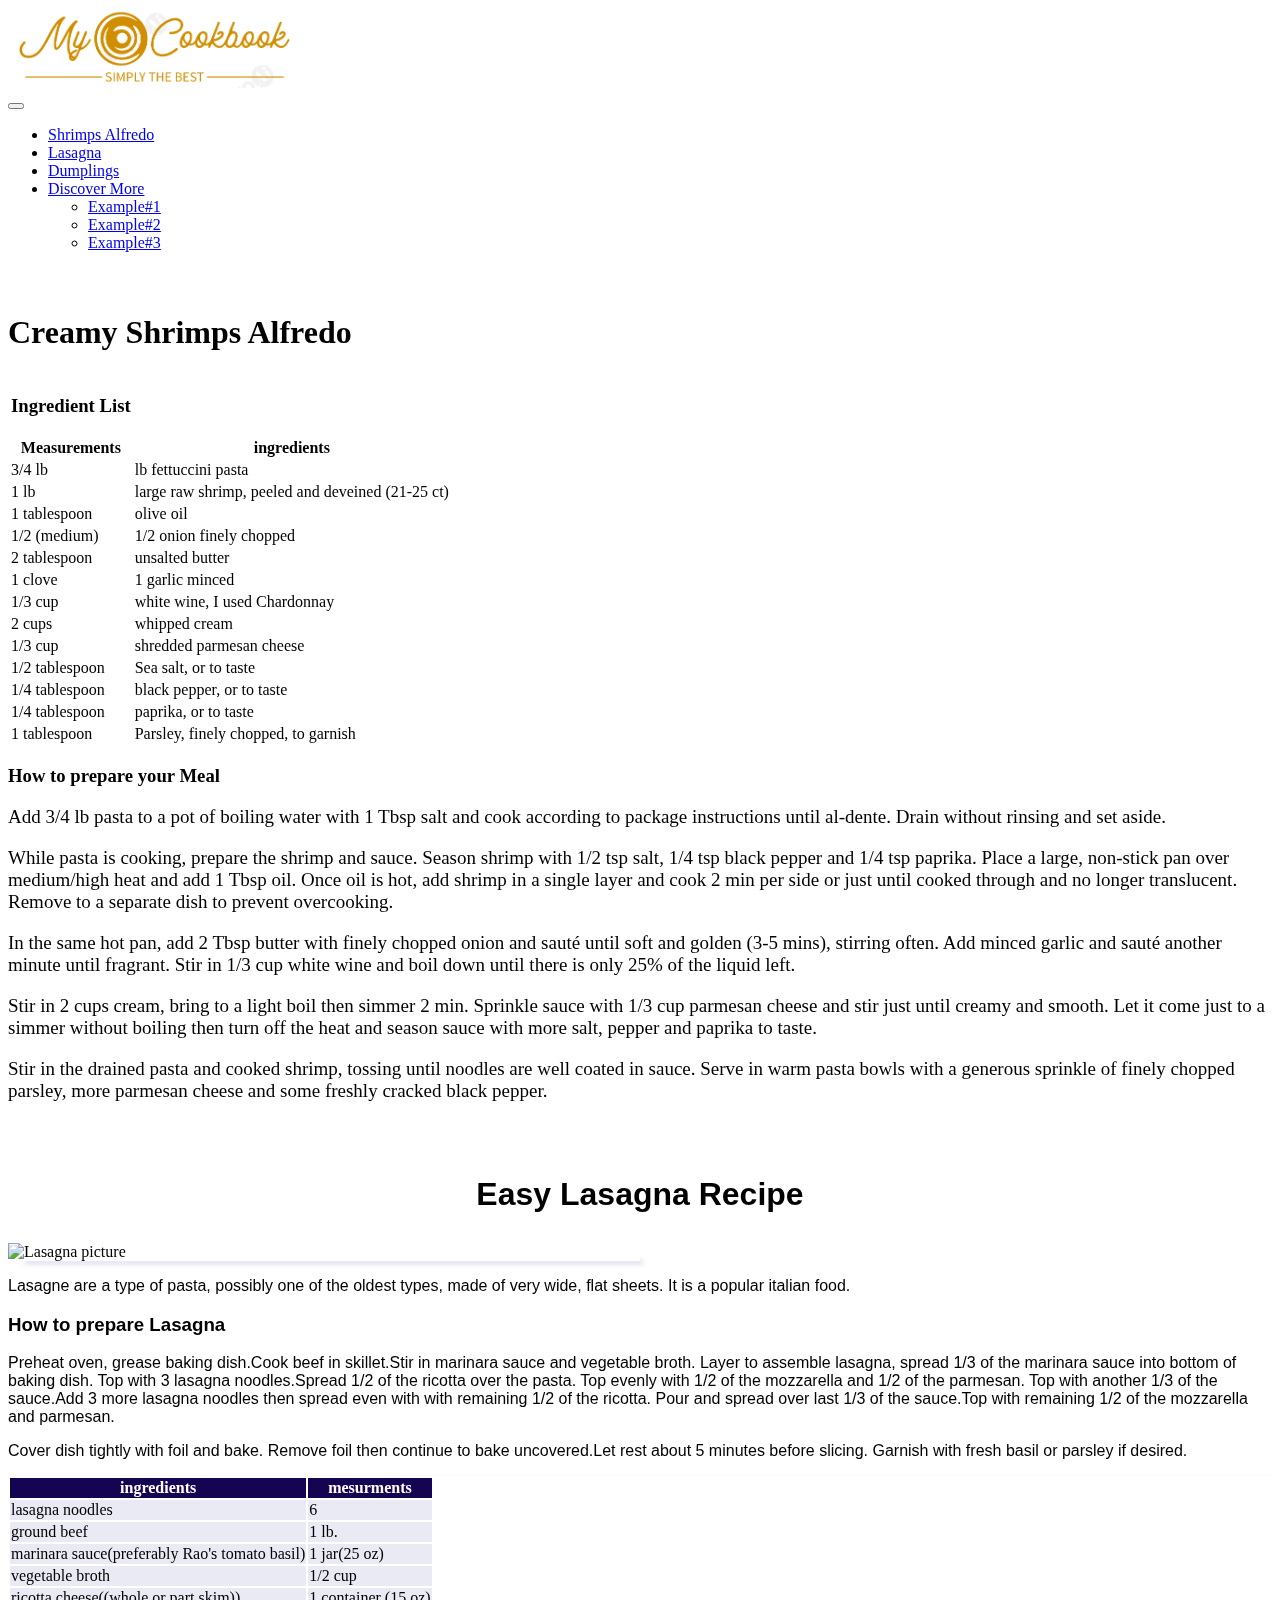
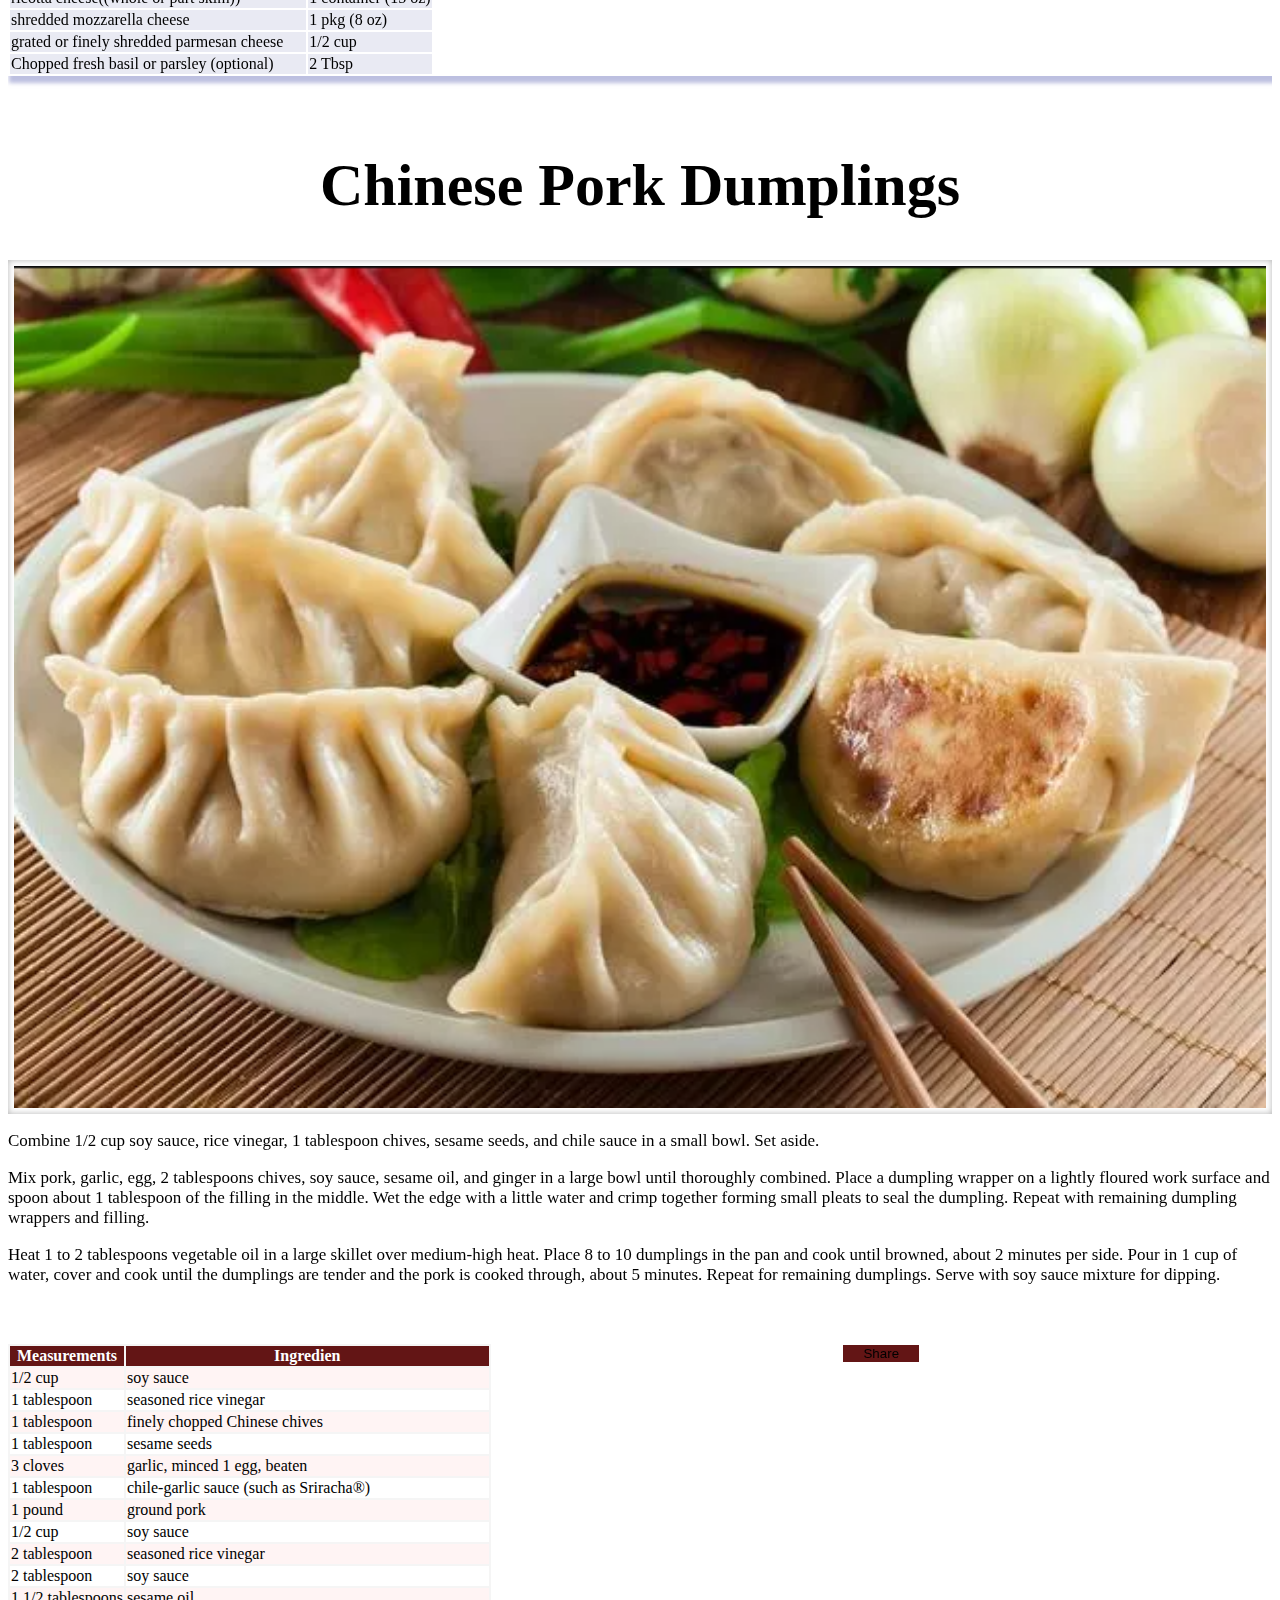
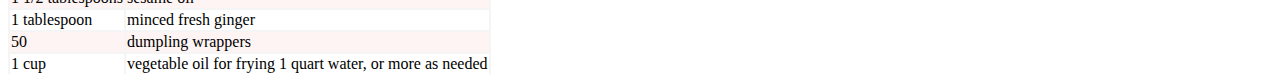
==== commit 14213f5d: "navbar and redirection added" ====
--- a/index.html
+++ b/index.html
@@ -13,21 +13,56 @@
 
 <body>
     <div class=".container">
-        <div class="logo">
-            <img src="./Logo.PNG" alt="This Should be a logo">
-        </div>
+
+        <nav class="navbar navbar-expand-lg bg-light">
+            <div class="container-fluid nav-direction">
+        <a class="navbar-brand" href="#">
+            <div class="logo">
+                <img src="./Logo.PNG" height="80px" alt="This Should be a logo">
+            </div>
+        </a>
+              <button class="navbar-toggler" type="button" data-bs-toggle="collapse" data-bs-target="#navbarNavDropdown" aria-controls="navbarNavDropdown" aria-expanded="false" aria-label="Toggle navigation">
+                <span class="navbar-toggler-icon"></span>
+              </button>
+              <div class="collapse navbar-collapse" id="navbarNavDropdown">
+                <ul class="navbar-nav">
+                  <li class="nav-item">
+                    <a class="nav-link" href="#shrimps">Shrimps Alfredo</a>
+                  </li>
+                  <li class="nav-item">
+                    <a class="nav-link" href="#lasagna">Lasagna</a>
+                  </li>
+                  <li class="nav-item">
+                    <a class="nav-link" href="#dumplings">Dumplings</a>
+                  </li>
+                  <li class="nav-item dropdown">
+                    <a class="nav-link dropdown-toggle" href="#" role="button" data-bs-toggle="dropdown" aria-expanded="false">
+                      Discover More
+                    </a>
+                    <ul class="dropdown-menu">
+                      <li><a class="dropdown-item" href="#">Example#1</a></li>
+                      <li><a class="dropdown-item" href="#">Example#2</a></li>
+                      <li><a class="dropdown-item" href="#">Example#3</a></li>
+                    </ul>
+                  </li>
+                </ul>
+              </div>
+            </div>
+          </nav>
         <!-- Lemmys Part-->
         <section class="shrimpsAlfredo">
-        <div class="text-center"><h1>Creamy Shrimps Alfredo</h1></div>
+        <div class="text-center"><h1 id="shrimps">Creamy Shrimps Alfredo</h1></div>
         <div class=".container">
          <div class="row">
           <div class="col text-center shrimp_img ">
             <!-- add flex to container and try to box img and contents-->
         </div>
         <div class="col .p-0 ">
-        <h3>Ingredient List</h3>
-        <table class="table table-striped table-hover table-success">
+        <table class="table table-striped table-hover table-success shrimp-table">
             <thead>
+                <tr>
+                    <th scope="col"><h3>Ingredient List</h3></th>
+                </tr>
                 <tr>
                     <th scope="col">Measurements</th>
                     <th scope="col">ingredients</th>
@@ -121,7 +156,7 @@
         <div class="container">
             <div class="row">
                 <div class="lasagna_heading">
-                    <h1>Easy Lasagna Recipe</h1>
+                    <h1 id="lasagna">Easy Lasagna Recipe</h1>
                 </div>
                 <div class="col lasagna_img_column">
                         <img class="lasagna_img" src="https://images.getrecipekit.com/20220225135207-white-lasagna-1.jpeg?aspect_ratio=16:9&quality=90&" alt=" Lasagna picture" width="640px">   
@@ -200,7 +235,7 @@
             <div class="dumpling_recipe_inner">
                 <div class="row">
                     <div class="dumpling_recipe_header">
-                        <h2>Chinese Pork Dumplings</h2>
+                        <h2 id="dumplings">Chinese Pork Dumplings</h2>
                     </div>
                     <div class="col-md-6 dumpling_recipe_img">
                         <a href="#0">
--- a/style.css
+++ b/style.css
@@ -10,6 +10,10 @@
 /*Lemmys Section Start*/
 .prepBox{
  display: flex;
+}
+
+.nav-direction{
+  flex-direction: column;
 }
 
 .shrimp_img{
@@ -17,9 +21,19 @@
   width: cover;
   background-repeat: no-repeat;
   background-position: center;
+  border: 0px hidden;
   border-radius: 25px;
 }
 
+/*
+.shrimp-table{
+  background-color: mediumseagreen;
+  border-style: solid;
+  margin:0 auto;
+
+}
+
+*/
 .shrimp_recipe_text{
   font-size: 19px;
   margin-bottom: 16px;
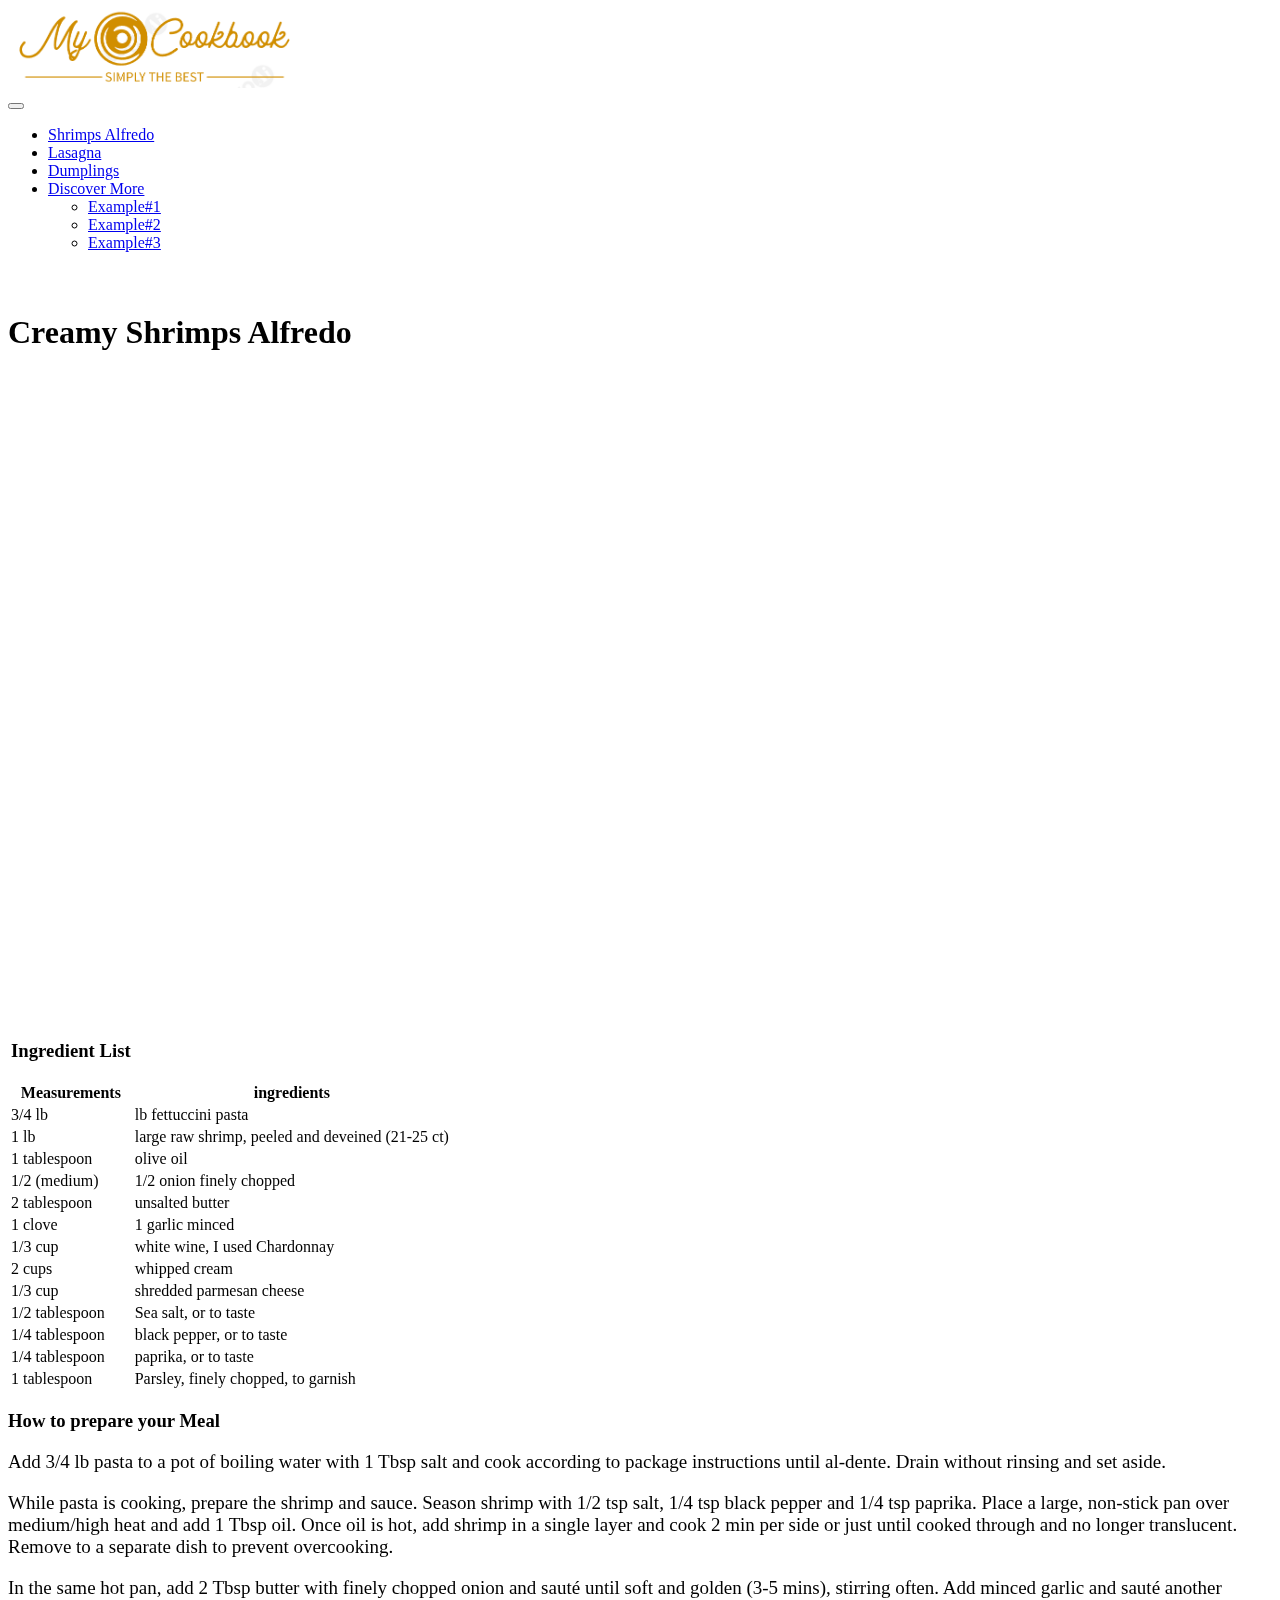
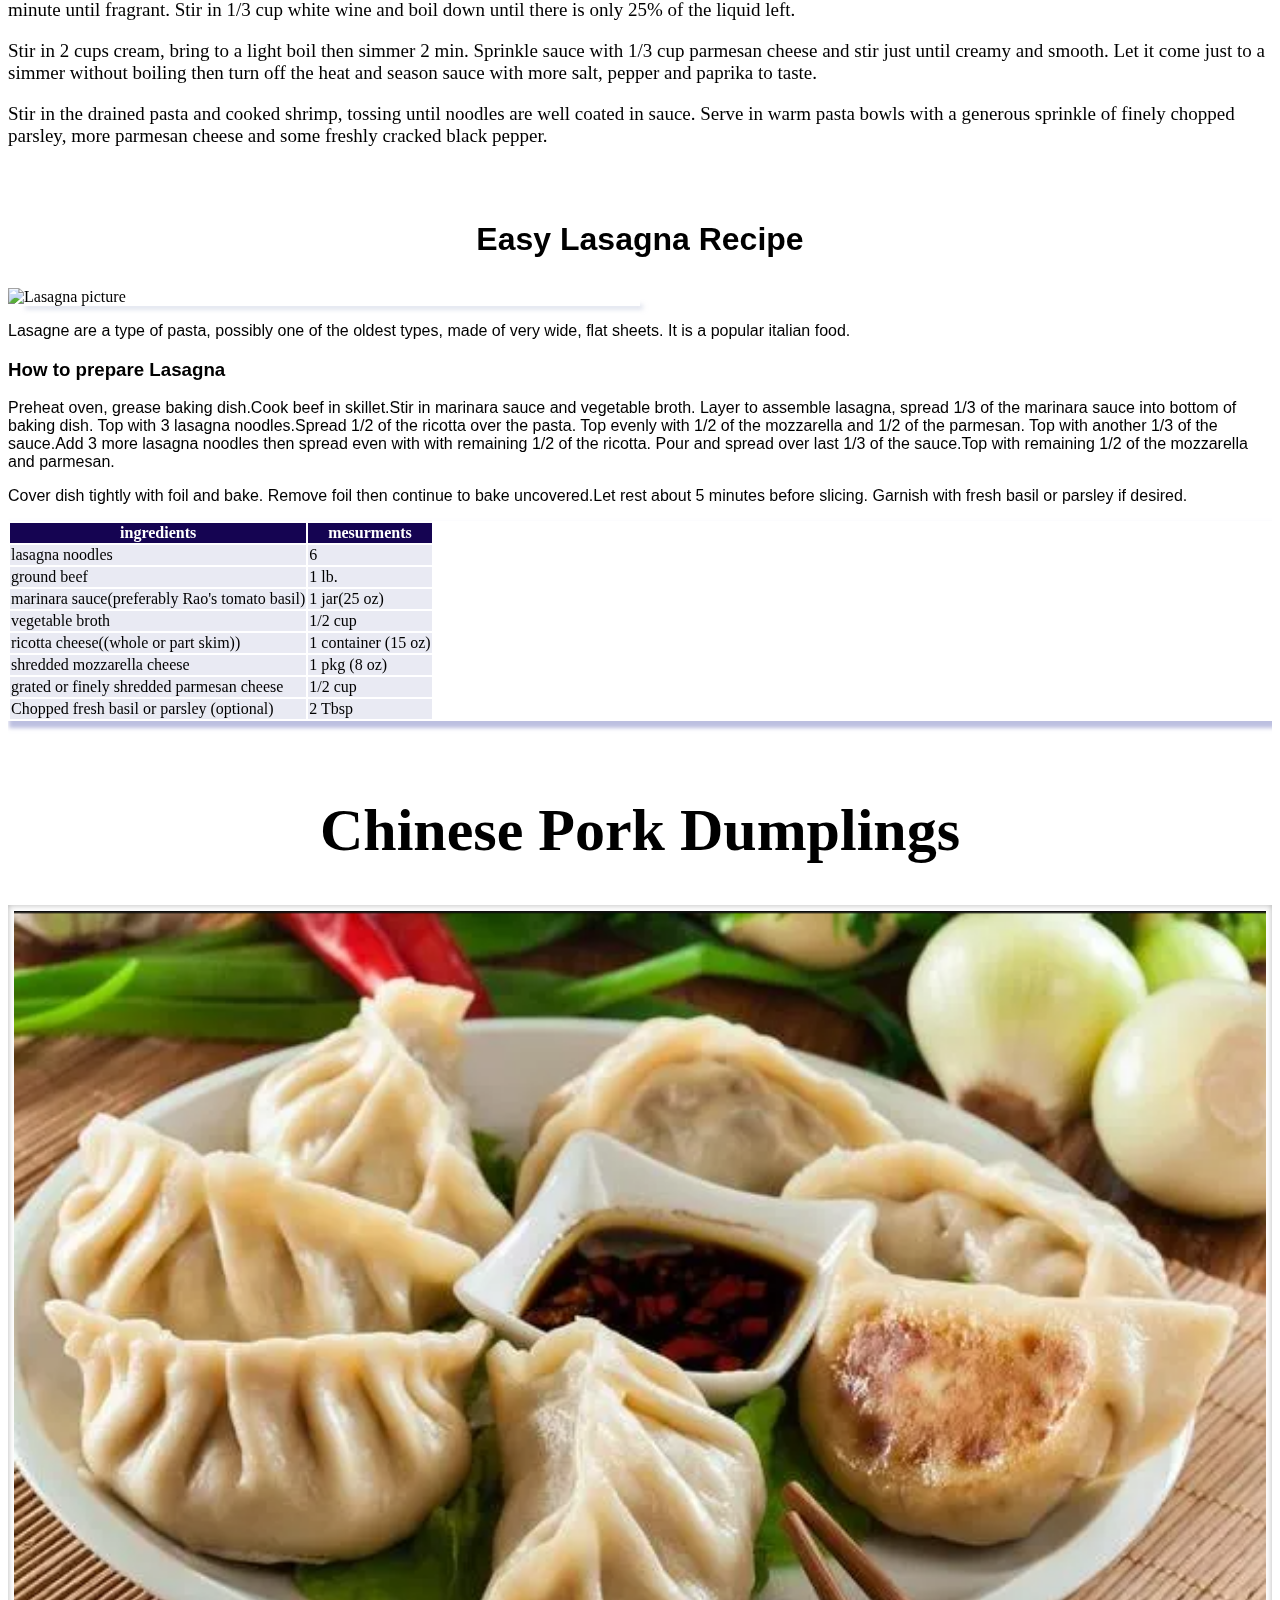
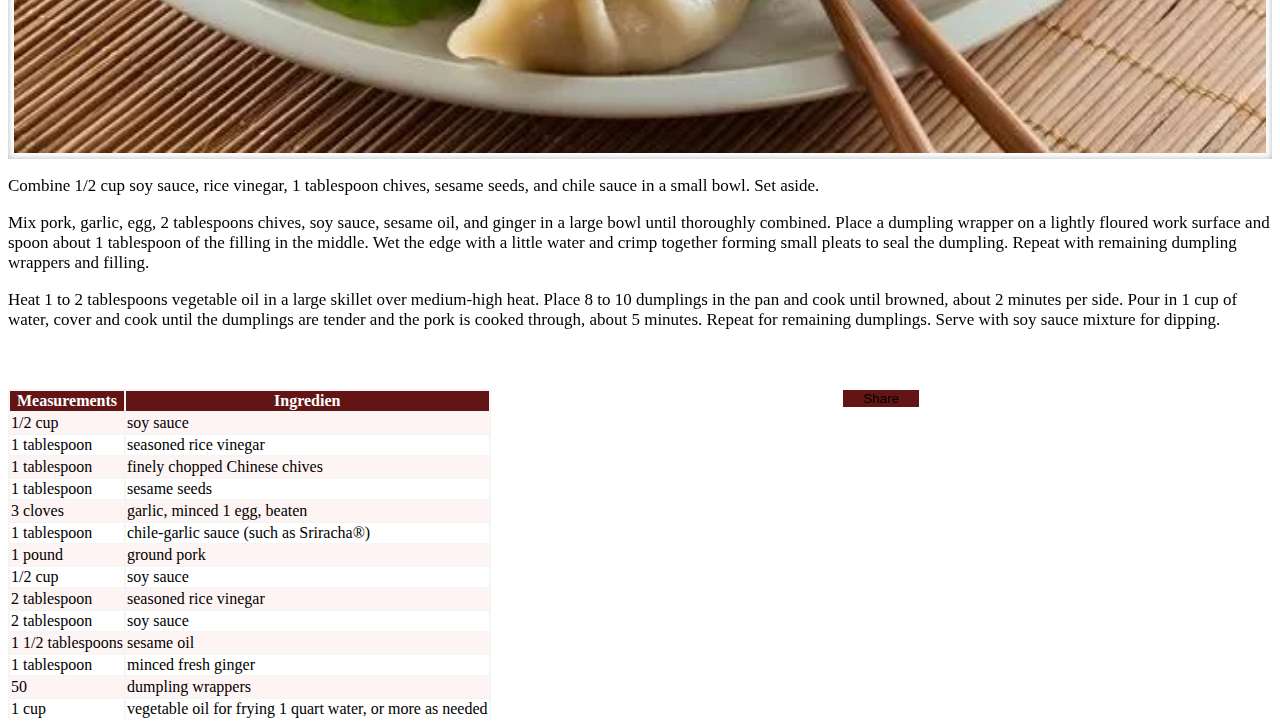
==== commit afe856ba: "picture changed to a better format" ====
--- a/index.html
+++ b/index.html
@@ -50,13 +50,23 @@
             </div>
           </nav>
         <!-- Lemmys Part-->
+        <!-- 625 -->
         <section class="shrimpsAlfredo">
         <div class="text-center"><h1 id="shrimps">Creamy Shrimps Alfredo</h1></div>
         <div class=".container">
          <div class="row">
-          <div class="col text-center shrimp_img ">
-            <!-- add flex to container and try to box img and contents-->
-        </div>
+             <!--  <div class="col text-center shrimp_img " id="shrimp"> 
+                        <img src="https://natashaskitchen.com/wp-content/uploads/2017/05/Creamy-Shrimp-Alfredo-Pasta-5-600x900.jpg" alt=""> 
+                </div>--> 
+            <div class="col text-center">
+                <figure class="hover-img">
+                    <img src="https://natashaskitchen.com/wp-content/uploads/2017/05/Creamy-Shrimp-Alfredo-Pasta-5-600x900.jpg" alt="">
+                     <figcaption>
+                        <h4>Shrimp</h4>
+                     </figcaption>
+                </figure>
+            </div>
+
         <div class="col .p-0 ">
         <table class="table table-striped table-hover table-success shrimp-table">
             <thead>
@@ -127,7 +137,7 @@
     </div>
     <div class="row">
         <div class="col text-center">
-            <H3>How to prepare your Meal</H3>
+            <h3>How to prepare your Meal</h3>
         </div> 
     </div>
     <div class="row"></div>
--- a/style.css
+++ b/style.css
@@ -15,7 +15,7 @@
 .nav-direction{
   flex-direction: column;
 }
-
+/*
 .shrimp_img{
   background-image: url("https://natashaskitchen.com/wp-content/uploads/2017/05/Creamy-Shrimp-Alfredo-Pasta-5-600x900.jpg");
   width: cover;
@@ -24,6 +24,83 @@
   border: 0px hidden;
   border-radius: 25px;
 }
+*/
+
+.hover-img{
+    background-color: rgba(255, 255, 255, 0.603);
+    color: rgb(0, 0, 0);
+    display: inline-block;
+    margin: 8px;
+    min-width: 240px;
+    overflow: hidden;
+    position: relative;
+    text-align: center;
+    height: 625px;
+}
+
+.hover-img * {
+    box-sizing: border-box;
+    transition: all 0.45s ease;
+  }
+  
+  .hover-img:before,
+  .hover-img:after {
+    background-color: rgba(255, 255, 255, 0.308);
+    border-top: 32px solid rgba(0, 0, 0, 0.5);
+    border-bottom: 32px solid rgba(0, 0, 0, 0.5);
+    position: absolute;
+    top: 0;
+    bottom: 0;
+    left: 0;
+    right: 0;
+    content: '';
+    transition: all 0.3s ease;
+    z-index: 1;
+    opacity: 0;
+    transform: scaleY(2);
+  }
+  
+  .hover-img img {
+    vertical-align: top;
+    max-width: 100%;
+    backface-visibility: hidden;
+  }
+  
+  .hover-img figcaption {
+    position: absolute;
+    top: 0;
+    bottom: 0;
+    left: 0;
+    right: 0;
+    align-items: center;
+    z-index: 1;
+    display: flex;
+    flex-direction: column;
+    justify-content: center;
+    line-height: 1.1em;
+    opacity: 0;
+    z-index: 2;
+    transition-delay: 0.1s;
+    font-size: 24px;
+    font-family: sans-serif;
+    font-weight: 400;
+    letter-spacing: 1px;
+    text-transform: uppercase;
+  }
+  
+  .hover-img:hover:before,
+  .hover-img:hover:after {
+    transform: scale(1);
+    opacity: 1;
+  }
+  
+  .hover-img:hover > img {
+    opacity: 0.7;
+  }
+  
+  .hover-img:hover figcaption {
+    opacity: 1;
+  }
 
 /*
 .shrimp-table{
